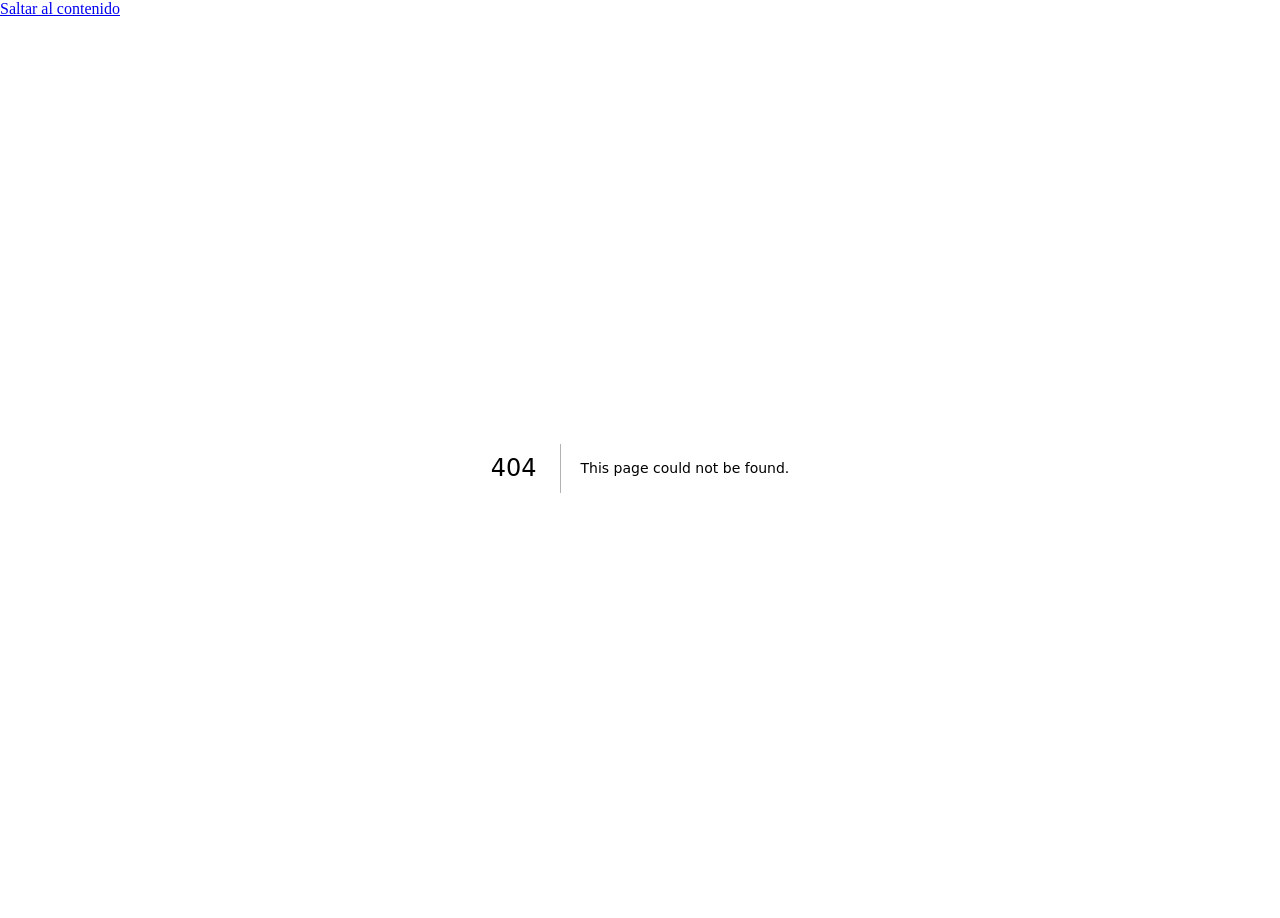
==== 404/index.html @ cd6335ca "Obrador e inicio con material real: vídeos del horno y de la repostería, galería y etapas con fotos " ====
<!DOCTYPE html><!--RLTp36VLK8dj7H8LKLNm_--><html lang="es-ES"><head><meta charSet="utf-8"/><meta name="viewport" content="width=device-width, initial-scale=1"/><link rel="stylesheet" href="/panaderia-el-progreso/_next/static/css/da377598137b04d6.css" data-precedence="next"/><link rel="preload" as="script" fetchPriority="low" href="/panaderia-el-progreso/_next/static/chunks/webpack-6c18ac178d51cbb5.js"/><script src="/panaderia-el-progreso/_next/static/chunks/4bd1b696-c023c6e3521b1417.js" async=""></script><script src="/panaderia-el-progreso/_next/static/chunks/255-3d67fc77722b07b4.js" async=""></script><script src="/panaderia-el-progreso/_next/static/chunks/main-app-a3cda71733722191.js" async=""></script><meta name="robots" content="noindex"/><title>404: This page could not be found.</title><meta name="theme-color" content="#291b14"/><title>Panadería El Progreso | Panadería artesanal en Logroño</title><meta name="description" content="Panadería en Logroño, en la Calle Madre de Dios 25. Pan recién horneado, rosquillas caseras, bollería y repostería. Abierto todos los días desde las 6:00."/><meta name="robots" content="index, follow"/><link rel="canonical" href="https://crsdigitalizacion.github.io/panaderia-el-progreso/"/><meta property="og:title" content="Panadería El Progreso | Panadería artesanal en Logroño"/><meta property="og:description" content="Panadería en Logroño, en la Calle Madre de Dios 25. Pan recién horneado, rosquillas caseras, bollería y repostería. Abierto todos los días desde las 6:00."/><meta property="og:url" content="https://crsdigitalizacion.github.io/panaderia-el-progreso/"/><meta property="og:site_name" content="Panadería El Progreso"/><meta property="og:locale" content="es_ES"/><meta property="og:image" content="https://crsdigitalizacion.github.io/panaderia-el-progreso/images/portada-fachada.webp"/><meta property="og:image:width" content="1920"/><meta property="og:image:height" content="1080"/><meta property="og:image:alt" content="Fachada de Panadería El Progreso en Logroño"/><meta property="og:type" content="website"/><meta name="twitter:card" content="summary_large_image"/><meta name="twitter:title" content="Panadería El Progreso | Panadería artesanal en Logroño"/><meta name="twitter:description" content="Panadería en Logroño, en la Calle Madre de Dios 25. Pan recién horneado, rosquillas caseras, bollería y repostería. Abierto todos los días desde las 6:00."/><meta name="twitter:image" content="https://crsdigitalizacion.github.io/panaderia-el-progreso/images/portada-fachada.webp"/><link rel="icon" href="/panaderia-el-progreso/favicon.svg"/><script>(function(){var m=location.hash.match(/^#\/(productos|obrador|contacto)?$/);if(m)location.replace("/panaderia-el-progreso/"+(m[1]?m[1]+"/":""));})();</script><script src="/panaderia-el-progreso/_next/static/chunks/polyfills-42372ed130431b0a.js" noModule=""></script></head><body><div hidden=""><!--$--><!--/$--></div><a href="#contenido" class="sr-only focus:not-sr-only focus:fixed focus:left-4 focus:top-4 focus:z-[100] focus:rounded-full focus:bg-marfil focus:px-4 focus:py-2 focus:text-espresso">Saltar al contenido</a><div style="font-family:system-ui,&quot;Segoe UI&quot;,Roboto,Helvetica,Arial,sans-serif,&quot;Apple Color Emoji&quot;,&quot;Segoe UI Emoji&quot;;height:100vh;text-align:center;display:flex;flex-direction:column;align-items:center;justify-content:center"><div><style>body{color:#000;background:#fff;margin:0}.next-error-h1{border-right:1px solid rgba(0,0,0,.3)}@media (prefers-color-scheme:dark){body{color:#fff;background:#000}.next-error-h1{border-right:1px solid rgba(255,255,255,.3)}}</style><h1 class="next-error-h1" style="display:inline-block;margin:0 20px 0 0;padding:0 23px 0 0;font-size:24px;font-weight:500;vertical-align:top;line-height:49px">404</h1><div style="display:inline-block"><h2 style="font-size:14px;font-weight:400;line-height:49px;margin:0">This page could not be found.</h2></div></div></div><!--$--><!--/$--><script type="application/ld+json">{"@context":"https://schema.org","@type":"Bakery","@id":"https://crsdigitalizacion.github.io/panaderia-el-progreso/#panaderia","name":"Panadería El Progreso","url":"https://crsdigitalizacion.github.io/panaderia-el-progreso/","image":["https://crsdigitalizacion.github.io/panaderia-el-progreso/images/fachada.webp","https://crsdigitalizacion.github.io/panaderia-el-progreso/images/vitrina.webp"],"telephone":"+34 941 25 11 29","servesCuisine":"Panadería y repostería","address":{"@type":"PostalAddress","streetAddress":"Calle Madre de Dios, 25","postalCode":"26004","addressLocality":"Logroño","addressRegion":"La Rioja","addressCountry":"ES"},"hasMap":"https://www.google.com/maps/dir/?api=1&destination=Panader%C3%ADa%20El%20Progreso%2C%20Calle%20Madre%20de%20Dios%2C%2025%2C%2026004%20Logro%C3%B1o","openingHoursSpecification":[{"@type":"OpeningHoursSpecification","dayOfWeek":["Monday","Tuesday","Wednesday","Thursday","Friday"],"opens":"06:00","closes":"14:30"},{"@type":"OpeningHoursSpecification","dayOfWeek":["Monday","Tuesday","Wednesday","Thursday","Friday"],"opens":"17:00","closes":"20:00"},{"@type":"OpeningHoursSpecification","dayOfWeek":["Saturday","Sunday"],"opens":"06:00","closes":"14:30"}]}</script><script src="/panaderia-el-progreso/_next/static/chunks/webpack-6c18ac178d51cbb5.js" id="_R_" async=""></script><script>(self.__next_f=self.__next_f||[]).push([0])</script><script>self.__next_f.push([1,"1:\"$Sreact.fragment\"\n3:I[9766,[],\"\"]\n4:I[8924,[],\"\"]\n5:I[4431,[],\"OutletBoundary\"]\n7:I[5278,[],\"AsyncMetadataOutlet\"]\n9:I[4431,[],\"ViewportBoundary\"]\nb:I[4431,[],\"MetadataBoundary\"]\nc:\"$Sreact.suspense\"\ne:I[7150,[],\"\"]\n:HL[\"/panaderia-el-progreso/_next/static/css/da377598137b04d6.css\",\"style\"]\n"])</script><script>self.__next_f.push([1,"0:{\"P\":null,\"b\":\"RLTp36VLK8dj7H8LKLNm-\",\"p\":\"/panaderia-el-progreso\",\"c\":[\"\",\"_not-found\",\"\"],\"i\":false,\"f\":[[[\"\",{\"children\":[\"/_not-found\",{\"children\":[\"__PAGE__\",{}]}]},\"$undefined\",\"$undefined\",true],[\"\",[\"$\",\"$1\",\"c\",{\"children\":[[[\"$\",\"link\",\"0\",{\"rel\":\"stylesheet\",\"href\":\"/panaderia-el-progreso/_next/static/css/da377598137b04d6.css\",\"precedence\":\"next\",\"crossOrigin\":\"$undefined\",\"nonce\":\"$undefined\"}]],\"$L2\"]}],{\"children\":[\"/_not-found\",[\"$\",\"$1\",\"c\",{\"children\":[null,[\"$\",\"$L3\",null,{\"parallelRouterKey\":\"children\",\"error\":\"$undefined\",\"errorStyles\":\"$undefined\",\"errorScripts\":\"$undefined\",\"template\":[\"$\",\"$L4\",null,{}],\"templateStyles\":\"$undefined\",\"templateScripts\":\"$undefined\",\"notFound\":\"$undefined\",\"forbidden\":\"$undefined\",\"unauthorized\":\"$undefined\"}]]}],{\"children\":[\"__PAGE__\",[\"$\",\"$1\",\"c\",{\"children\":[[[\"$\",\"title\",null,{\"children\":\"404: This page could not be found.\"}],[\"$\",\"div\",null,{\"style\":{\"fontFamily\":\"system-ui,\\\"Segoe UI\\\",Roboto,Helvetica,Arial,sans-serif,\\\"Apple Color Emoji\\\",\\\"Segoe UI Emoji\\\"\",\"height\":\"100vh\",\"textAlign\":\"center\",\"display\":\"flex\",\"flexDirection\":\"column\",\"alignItems\":\"center\",\"justifyContent\":\"center\"},\"children\":[\"$\",\"div\",null,{\"children\":[[\"$\",\"style\",null,{\"dangerouslySetInnerHTML\":{\"__html\":\"body{color:#000;background:#fff;margin:0}.next-error-h1{border-right:1px solid rgba(0,0,0,.3)}@media (prefers-color-scheme:dark){body{color:#fff;background:#000}.next-error-h1{border-right:1px solid rgba(255,255,255,.3)}}\"}}],[\"$\",\"h1\",null,{\"className\":\"next-error-h1\",\"style\":{\"display\":\"inline-block\",\"margin\":\"0 20px 0 0\",\"padding\":\"0 23px 0 0\",\"fontSize\":24,\"fontWeight\":500,\"verticalAlign\":\"top\",\"lineHeight\":\"49px\"},\"children\":404}],[\"$\",\"div\",null,{\"style\":{\"display\":\"inline-block\"},\"children\":[\"$\",\"h2\",null,{\"style\":{\"fontSize\":14,\"fontWeight\":400,\"lineHeight\":\"49px\",\"margin\":0},\"children\":\"This page could not be found.\"}]}]]}]}]],null,[\"$\",\"$L5\",null,{\"children\":[\"$L6\",[\"$\",\"$L7\",null,{\"promise\":\"$@8\"}]]}]]}],{},null,false]},null,false]},null,false],[\"$\",\"$1\",\"h\",{\"children\":[[\"$\",\"meta\",null,{\"name\":\"robots\",\"content\":\"noindex\"}],[[\"$\",\"$L9\",null,{\"children\":\"$La\"}],null],[\"$\",\"$Lb\",null,{\"children\":[\"$\",\"div\",null,{\"hidden\":true,\"children\":[\"$\",\"$c\",null,{\"fallback\":null,\"children\":\"$Ld\"}]}]}]]}],false]],\"m\":\"$undefined\",\"G\":[\"$e\",[]],\"s\":false,\"S\":true}\n"])</script><script>self.__next_f.push([1,"f:T4bc,"])</script><script>self.__next_f.push([1,"{\"@context\":\"https://schema.org\",\"@type\":\"Bakery\",\"@id\":\"https://crsdigitalizacion.github.io/panaderia-el-progreso/#panaderia\",\"name\":\"Panadería El Progreso\",\"url\":\"https://crsdigitalizacion.github.io/panaderia-el-progreso/\",\"image\":[\"https://crsdigitalizacion.github.io/panaderia-el-progreso/images/fachada.webp\",\"https://crsdigitalizacion.github.io/panaderia-el-progreso/images/vitrina.webp\"],\"telephone\":\"+34 941 25 11 29\",\"servesCuisine\":\"Panadería y repostería\",\"address\":{\"@type\":\"PostalAddress\",\"streetAddress\":\"Calle Madre de Dios, 25\",\"postalCode\":\"26004\",\"addressLocality\":\"Logroño\",\"addressRegion\":\"La Rioja\",\"addressCountry\":\"ES\"},\"hasMap\":\"https://www.google.com/maps/dir/?api=1\u0026destination=Panader%C3%ADa%20El%20Progreso%2C%20Calle%20Madre%20de%20Dios%2C%2025%2C%2026004%20Logro%C3%B1o\",\"openingHoursSpecification\":[{\"@type\":\"OpeningHoursSpecification\",\"dayOfWeek\":[\"Monday\",\"Tuesday\",\"Wednesday\",\"Thursday\",\"Friday\"],\"opens\":\"06:00\",\"closes\":\"14:30\"},{\"@type\":\"OpeningHoursSpecification\",\"dayOfWeek\":[\"Monday\",\"Tuesday\",\"Wednesday\",\"Thursday\",\"Friday\"],\"opens\":\"17:00\",\"closes\":\"20:00\"},{\"@type\":\"OpeningHoursSpecification\",\"dayOfWeek\":[\"Saturday\",\"Sunday\"],\"opens\":\"06:00\",\"closes\":\"14:30\"}]}"])</script><script>self.__next_f.push([1,"2:[\"$\",\"html\",null,{\"lang\":\"es-ES\",\"children\":[[\"$\",\"head\",null,{\"children\":[\"$\",\"script\",null,{\"dangerouslySetInnerHTML\":{\"__html\":\"(function(){var m=location.hash.match(/^#\\\\/(productos|obrador|contacto)?$/);if(m)location.replace(\\\"/panaderia-el-progreso/\\\"+(m[1]?m[1]+\\\"/\\\":\\\"\\\"));})();\"}}]}],[\"$\",\"body\",null,{\"children\":[[\"$\",\"a\",null,{\"href\":\"#contenido\",\"className\":\"sr-only focus:not-sr-only focus:fixed focus:left-4 focus:top-4 focus:z-[100] focus:rounded-full focus:bg-marfil focus:px-4 focus:py-2 focus:text-espresso\",\"children\":\"Saltar al contenido\"}],[\"$\",\"$L3\",null,{\"parallelRouterKey\":\"children\",\"error\":\"$undefined\",\"errorStyles\":\"$undefined\",\"errorScripts\":\"$undefined\",\"template\":[\"$\",\"$L4\",null,{}],\"templateStyles\":\"$undefined\",\"templateScripts\":\"$undefined\",\"notFound\":\"$undefined\",\"forbidden\":\"$undefined\",\"unauthorized\":\"$undefined\"}],[\"$\",\"script\",null,{\"type\":\"application/ld+json\",\"dangerouslySetInnerHTML\":{\"__html\":\"$f\"}}]]}]]}]\n"])</script><script>self.__next_f.push([1,"a:[[\"$\",\"meta\",\"0\",{\"charSet\":\"utf-8\"}],[\"$\",\"meta\",\"1\",{\"name\":\"viewport\",\"content\":\"width=device-width, initial-scale=1\"}],[\"$\",\"meta\",\"2\",{\"name\":\"theme-color\",\"content\":\"#291b14\"}]]\n6:null\n"])</script><script>self.__next_f.push([1,"10:I[622,[],\"IconMark\"]\n"])</script><script>self.__next_f.push([1,"8:{\"metadata\":[[\"$\",\"title\",\"0\",{\"children\":\"Panadería El Progreso | Panadería artesanal en Logroño\"}],[\"$\",\"meta\",\"1\",{\"name\":\"description\",\"content\":\"Panadería en Logroño, en la Calle Madre de Dios 25. Pan recién horneado, rosquillas caseras, bollería y repostería. Abierto todos los días desde las 6:00.\"}],[\"$\",\"meta\",\"2\",{\"name\":\"robots\",\"content\":\"index, follow\"}],[\"$\",\"link\",\"3\",{\"rel\":\"canonical\",\"href\":\"https://crsdigitalizacion.github.io/panaderia-el-progreso/\"}],[\"$\",\"meta\",\"4\",{\"property\":\"og:title\",\"content\":\"Panadería El Progreso | Panadería artesanal en Logroño\"}],[\"$\",\"meta\",\"5\",{\"property\":\"og:description\",\"content\":\"Panadería en Logroño, en la Calle Madre de Dios 25. Pan recién horneado, rosquillas caseras, bollería y repostería. Abierto todos los días desde las 6:00.\"}],[\"$\",\"meta\",\"6\",{\"property\":\"og:url\",\"content\":\"https://crsdigitalizacion.github.io/panaderia-el-progreso/\"}],[\"$\",\"meta\",\"7\",{\"property\":\"og:site_name\",\"content\":\"Panadería El Progreso\"}],[\"$\",\"meta\",\"8\",{\"property\":\"og:locale\",\"content\":\"es_ES\"}],[\"$\",\"meta\",\"9\",{\"property\":\"og:image\",\"content\":\"https://crsdigitalizacion.github.io/panaderia-el-progreso/images/portada-fachada.webp\"}],[\"$\",\"meta\",\"10\",{\"property\":\"og:image:width\",\"content\":\"1920\"}],[\"$\",\"meta\",\"11\",{\"property\":\"og:image:height\",\"content\":\"1080\"}],[\"$\",\"meta\",\"12\",{\"property\":\"og:image:alt\",\"content\":\"Fachada de Panadería El Progreso en Logroño\"}],[\"$\",\"meta\",\"13\",{\"property\":\"og:type\",\"content\":\"website\"}],[\"$\",\"meta\",\"14\",{\"name\":\"twitter:card\",\"content\":\"summary_large_image\"}],[\"$\",\"meta\",\"15\",{\"name\":\"twitter:title\",\"content\":\"Panadería El Progreso | Panadería artesanal en Logroño\"}],[\"$\",\"meta\",\"16\",{\"name\":\"twitter:description\",\"content\":\"Panadería en Logroño, en la Calle Madre de Dios 25. Pan recién horneado, rosquillas caseras, bollería y repostería. Abierto todos los días desde las 6:00.\"}],[\"$\",\"meta\",\"17\",{\"name\":\"twitter:image\",\"content\":\"https://crsdigitalizacion.github.io/panaderia-el-progreso/images/portada-fachada.webp\"}],[\"$\",\"link\",\"18\",{\"rel\":\"icon\",\"href\":\"/panaderia-el-progreso/favicon.svg\"}],[\"$\",\"$L10\",\"19\",{}]],\"error\":null,\"digest\":\"$undefined\"}\n"])</script><script>self.__next_f.push([1,"d:\"$8:metadata\"\n"])</script></body></html>
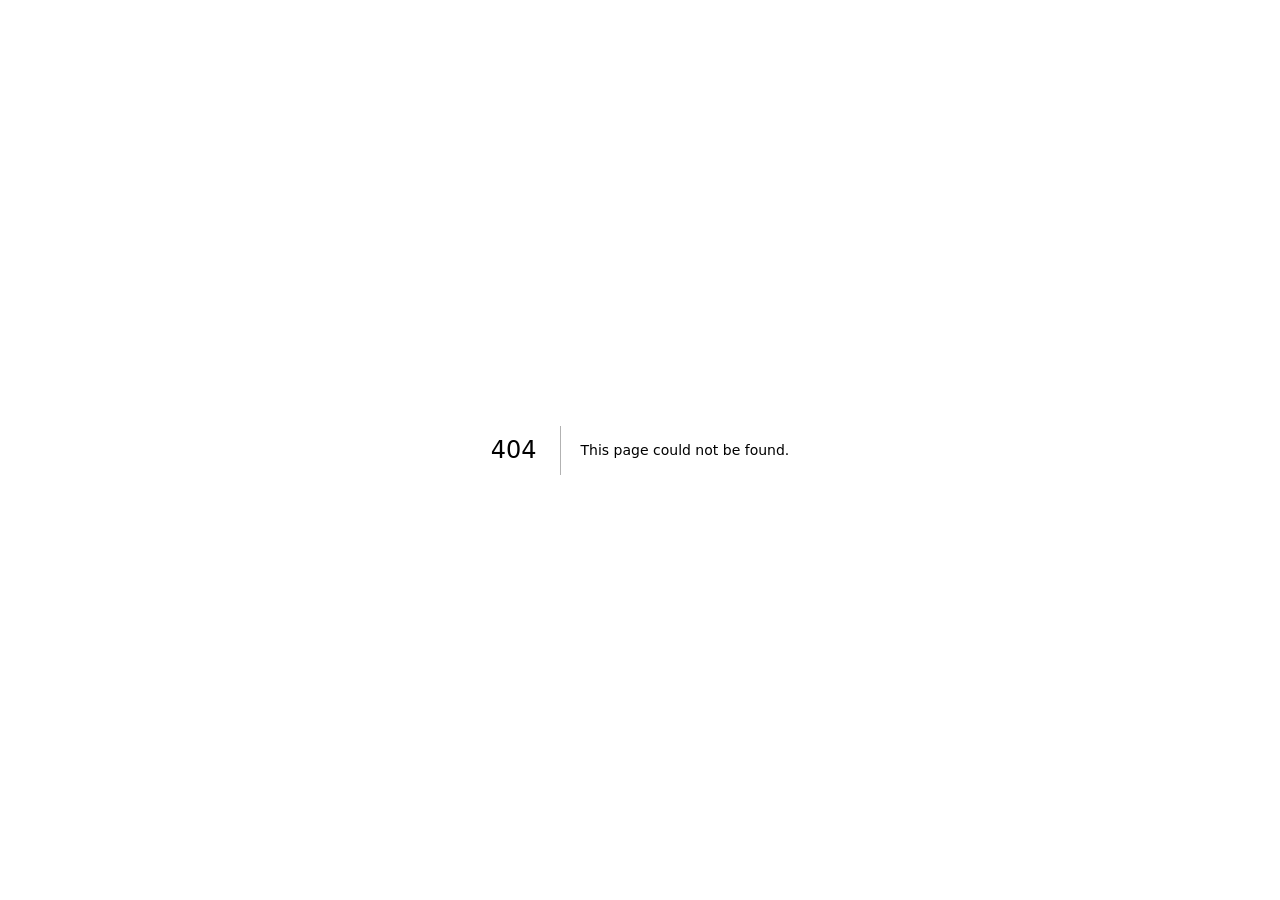
==== commit f5d7ee0d: "Adapta la web al dominio panaderiaelprogreso.es (quita la ruta /panaderia-el-progreso) Co-Authored-B" ====
--- a/404/index.html
+++ b/404/index.html
@@ -1 +1 @@
-<!DOCTYPE html><!--RLTp36VLK8dj7H8LKLNm_--><html lang="es-ES"><head><meta charSet="utf-8"/><meta name="viewport" content="width=device-width, initial-scale=1"/><link rel="stylesheet" href="/panaderia-el-progreso/_next/static/css/da377598137b04d6.css" data-precedence="next"/><link rel="preload" as="script" fetchPriority="low" href="/panaderia-el-progreso/_next/static/chunks/webpack-6c18ac178d51cbb5.js"/><script src="/panaderia-el-progreso/_next/static/chunks/4bd1b696-c023c6e3521b1417.js" async=""></script><script src="/panaderia-el-progreso/_next/static/chunks/255-3d67fc77722b07b4.js" async=""></script><script src="/panaderia-el-progreso/_next/static/chunks/main-app-a3cda71733722191.js" async=""></script><meta name="robots" content="noindex"/><title>404: This page could not be found.</title><meta name="theme-color" content="#291b14"/><title>Panadería El Progreso | Panadería artesanal en Logroño</title><meta name="description" content="Panadería en Logroño, en la Calle Madre de Dios 25. Pan recién horneado, rosquillas caseras, bollería y repostería. Abierto todos los días desde las 6:00."/><meta name="robots" content="index, follow"/><link rel="canonical" href="https://crsdigitalizacion.github.io/panaderia-el-progreso/"/><meta property="og:title" content="Panadería El Progreso | Panadería artesanal en Logroño"/><meta property="og:description" content="Panadería en Logroño, en la Calle Madre de Dios 25. Pan recién horneado, rosquillas caseras, bollería y repostería. Abierto todos los días desde las 6:00."/><meta property="og:url" content="https://crsdigitalizacion.github.io/panaderia-el-progreso/"/><meta property="og:site_name" content="Panadería El Progreso"/><meta property="og:locale" content="es_ES"/><meta property="og:image" content="https://crsdigitalizacion.github.io/panaderia-el-progreso/images/portada-fachada.webp"/><meta property="og:image:width" content="1920"/><meta property="og:image:height" content="1080"/><meta property="og:image:alt" content="Fachada de Panadería El Progreso en Logroño"/><meta property="og:type" content="website"/><meta name="twitter:card" content="summary_large_image"/><meta name="twitter:title" content="Panadería El Progreso | Panadería artesanal en Logroño"/><meta name="twitter:description" content="Panadería en Logroño, en la Calle Madre de Dios 25. Pan recién horneado, rosquillas caseras, bollería y repostería. Abierto todos los días desde las 6:00."/><meta name="twitter:image" content="https://crsdigitalizacion.github.io/panaderia-el-progreso/images/portada-fachada.webp"/><link rel="icon" href="/panaderia-el-progreso/favicon.svg"/><script>(function(){var m=location.hash.match(/^#\/(productos|obrador|contacto)?$/);if(m)location.replace("/panaderia-el-progreso/"+(m[1]?m[1]+"/":""));})();</script><script src="/panaderia-el-progreso/_next/static/chunks/polyfills-42372ed130431b0a.js" noModule=""></script></head><body><div hidden=""><!--$--><!--/$--></div><a href="#contenido" class="sr-only focus:not-sr-only focus:fixed focus:left-4 focus:top-4 focus:z-[100] focus:rounded-full focus:bg-marfil focus:px-4 focus:py-2 focus:text-espresso">Saltar al contenido</a><div style="font-family:system-ui,&quot;Segoe UI&quot;,Roboto,Helvetica,Arial,sans-serif,&quot;Apple Color Emoji&quot;,&quot;Segoe UI Emoji&quot;;height:100vh;text-align:center;display:flex;flex-direction:column;align-items:center;justify-content:center"><div><style>body{color:#000;background:#fff;margin:0}.next-error-h1{border-right:1px solid rgba(0,0,0,.3)}@media (prefers-color-scheme:dark){body{color:#fff;background:#000}.next-error-h1{border-right:1px solid rgba(255,255,255,.3)}}</style><h1 class="next-error-h1" style="display:inline-block;margin:0 20px 0 0;padding:0 23px 0 0;font-size:24px;font-weight:500;vertical-align:top;line-height:49px">404</h1><div style="display:inline-block"><h2 style="font-size:14px;font-weight:400;line-height:49px;margin:0">This page could not be found.</h2></div></div></div><!--$--><!--/$--><script type="application/ld+json">{"@context":"https://schema.org","@type":"Bakery","@id":"https://crsdigitalizacion.github.io/panaderia-el-progreso/#panaderia","name":"Panadería El Progreso","url":"https://crsdigitalizacion.github.io/panaderia-el-progreso/","image":["https://crsdigitalizacion.github.io/panaderia-el-progreso/images/fachada.webp","https://crsdigitalizacion.github.io/panaderia-el-progreso/images/vitrina.webp"],"telephone":"+34 941 25 11 29","servesCuisine":"Panadería y repostería","address":{"@type":"PostalAddress","streetAddress":"Calle Madre de Dios, 25","postalCode":"26004","addressLocality":"Logroño","addressRegion":"La Rioja","addressCountry":"ES"},"hasMap":"https://www.google.com/maps/dir/?api=1&destination=Panader%C3%ADa%20El%20Progreso%2C%20Calle%20Madre%20de%20Dios%2C%2025%2C%2026004%20Logro%C3%B1o","openingHoursSpecification":[{"@type":"OpeningHoursSpecification","dayOfWeek":["Monday","Tuesday","Wednesday","Thursday","Friday"],"opens":"06:00","closes":"14:30"},{"@type":"OpeningHoursSpecification","dayOfWeek":["Monday","Tuesday","Wednesday","Thursday","Friday"],"opens":"17:00","closes":"20:00"},{"@type":"OpeningHoursSpecification","dayOfWeek":["Saturday","Sunday"],"opens":"06:00","closes":"14:30"}]}</script><script src="/panaderia-el-progreso/_next/static/chunks/webpack-6c18ac178d51cbb5.js" id="_R_" async=""></script><script>(self.__next_f=self.__next_f||[]).push([0])</script><script>self.__next_f.push([1,"1:\"$Sreact.fragment\"\n3:I[9766,[],\"\"]\n4:I[8924,[],\"\"]\n5:I[4431,[],\"OutletBoundary\"]\n7:I[5278,[],\"AsyncMetadataOutlet\"]\n9:I[4431,[],\"ViewportBoundary\"]\nb:I[4431,[],\"MetadataBoundary\"]\nc:\"$Sreact.suspense\"\ne:I[7150,[],\"\"]\n:HL[\"/panaderia-el-progreso/_next/static/css/da377598137b04d6.css\",\"style\"]\n"])</script><script>self.__next_f.push([1,"0:{\"P\":null,\"b\":\"RLTp36VLK8dj7H8LKLNm-\",\"p\":\"/panaderia-el-progreso\",\"c\":[\"\",\"_not-found\",\"\"],\"i\":false,\"f\":[[[\"\",{\"children\":[\"/_not-found\",{\"children\":[\"__PAGE__\",{}]}]},\"$undefined\",\"$undefined\",true],[\"\",[\"$\",\"$1\",\"c\",{\"children\":[[[\"$\",\"link\",\"0\",{\"rel\":\"stylesheet\",\"href\":\"/panaderia-el-progreso/_next/static/css/da377598137b04d6.css\",\"precedence\":\"next\",\"crossOrigin\":\"$undefined\",\"nonce\":\"$undefined\"}]],\"$L2\"]}],{\"children\":[\"/_not-found\",[\"$\",\"$1\",\"c\",{\"children\":[null,[\"$\",\"$L3\",null,{\"parallelRouterKey\":\"children\",\"error\":\"$undefined\",\"errorStyles\":\"$undefined\",\"errorScripts\":\"$undefined\",\"template\":[\"$\",\"$L4\",null,{}],\"templateStyles\":\"$undefined\",\"templateScripts\":\"$undefined\",\"notFound\":\"$undefined\",\"forbidden\":\"$undefined\",\"unauthorized\":\"$undefined\"}]]}],{\"children\":[\"__PAGE__\",[\"$\",\"$1\",\"c\",{\"children\":[[[\"$\",\"title\",null,{\"children\":\"404: This page could not be found.\"}],[\"$\",\"div\",null,{\"style\":{\"fontFamily\":\"system-ui,\\\"Segoe UI\\\",Roboto,Helvetica,Arial,sans-serif,\\\"Apple Color Emoji\\\",\\\"Segoe UI Emoji\\\"\",\"height\":\"100vh\",\"textAlign\":\"center\",\"display\":\"flex\",\"flexDirection\":\"column\",\"alignItems\":\"center\",\"justifyContent\":\"center\"},\"children\":[\"$\",\"div\",null,{\"children\":[[\"$\",\"style\",null,{\"dangerouslySetInnerHTML\":{\"__html\":\"body{color:#000;background:#fff;margin:0}.next-error-h1{border-right:1px solid rgba(0,0,0,.3)}@media (prefers-color-scheme:dark){body{color:#fff;background:#000}.next-error-h1{border-right:1px solid rgba(255,255,255,.3)}}\"}}],[\"$\",\"h1\",null,{\"className\":\"next-error-h1\",\"style\":{\"display\":\"inline-block\",\"margin\":\"0 20px 0 0\",\"padding\":\"0 23px 0 0\",\"fontSize\":24,\"fontWeight\":500,\"verticalAlign\":\"top\",\"lineHeight\":\"49px\"},\"children\":404}],[\"$\",\"div\",null,{\"style\":{\"display\":\"inline-block\"},\"children\":[\"$\",\"h2\",null,{\"style\":{\"fontSize\":14,\"fontWeight\":400,\"lineHeight\":\"49px\",\"margin\":0},\"children\":\"This page could not be found.\"}]}]]}]}]],null,[\"$\",\"$L5\",null,{\"children\":[\"$L6\",[\"$\",\"$L7\",null,{\"promise\":\"$@8\"}]]}]]}],{},null,false]},null,false]},null,false],[\"$\",\"$1\",\"h\",{\"children\":[[\"$\",\"meta\",null,{\"name\":\"robots\",\"content\":\"noindex\"}],[[\"$\",\"$L9\",null,{\"children\":\"$La\"}],null],[\"$\",\"$Lb\",null,{\"children\":[\"$\",\"div\",null,{\"hidden\":true,\"children\":[\"$\",\"$c\",null,{\"fallback\":null,\"children\":\"$Ld\"}]}]}]]}],false]],\"m\":\"$undefined\",\"G\":[\"$e\",[]],\"s\":false,\"S\":true}\n"])</script><script>self.__next_f.push([1,"f:T4bc,"])</script><script>self.__next_f.push([1,"{\"@context\":\"https://schema.org\",\"@type\":\"Bakery\",\"@id\":\"https://crsdigitalizacion.github.io/panaderia-el-progreso/#panaderia\",\"name\":\"Panadería El Progreso\",\"url\":\"https://crsdigitalizacion.github.io/panaderia-el-progreso/\",\"image\":[\"https://crsdigitalizacion.github.io/panaderia-el-progreso/images/fachada.webp\",\"https://crsdigitalizacion.github.io/panaderia-el-progreso/images/vitrina.webp\"],\"telephone\":\"+34 941 25 11 29\",\"servesCuisine\":\"Panadería y repostería\",\"address\":{\"@type\":\"PostalAddress\",\"streetAddress\":\"Calle Madre de Dios, 25\",\"postalCode\":\"26004\",\"addressLocality\":\"Logroño\",\"addressRegion\":\"La Rioja\",\"addressCountry\":\"ES\"},\"hasMap\":\"https://www.google.com/maps/dir/?api=1\u0026destination=Panader%C3%ADa%20El%20Progreso%2C%20Calle%20Madre%20de%20Dios%2C%2025%2C%2026004%20Logro%C3%B1o\",\"openingHoursSpecification\":[{\"@type\":\"OpeningHoursSpecification\",\"dayOfWeek\":[\"Monday\",\"Tuesday\",\"Wednesday\",\"Thursday\",\"Friday\"],\"opens\":\"06:00\",\"closes\":\"14:30\"},{\"@type\":\"OpeningHoursSpecification\",\"dayOfWeek\":[\"Monday\",\"Tuesday\",\"Wednesday\",\"Thursday\",\"Friday\"],\"opens\":\"17:00\",\"closes\":\"20:00\"},{\"@type\":\"OpeningHoursSpecification\",\"dayOfWeek\":[\"Saturday\",\"Sunday\"],\"opens\":\"06:00\",\"closes\":\"14:30\"}]}"])</script><script>self.__next_f.push([1,"2:[\"$\",\"html\",null,{\"lang\":\"es-ES\",\"children\":[[\"$\",\"head\",null,{\"children\":[\"$\",\"script\",null,{\"dangerouslySetInnerHTML\":{\"__html\":\"(function(){var m=location.hash.match(/^#\\\\/(productos|obrador|contacto)?$/);if(m)location.replace(\\\"/panaderia-el-progreso/\\\"+(m[1]?m[1]+\\\"/\\\":\\\"\\\"));})();\"}}]}],[\"$\",\"body\",null,{\"children\":[[\"$\",\"a\",null,{\"href\":\"#contenido\",\"className\":\"sr-only focus:not-sr-only focus:fixed focus:left-4 focus:top-4 focus:z-[100] focus:rounded-full focus:bg-marfil focus:px-4 focus:py-2 focus:text-espresso\",\"children\":\"Saltar al contenido\"}],[\"$\",\"$L3\",null,{\"parallelRouterKey\":\"children\",\"error\":\"$undefined\",\"errorStyles\":\"$undefined\",\"errorScripts\":\"$undefined\",\"template\":[\"$\",\"$L4\",null,{}],\"templateStyles\":\"$undefined\",\"templateScripts\":\"$undefined\",\"notFound\":\"$undefined\",\"forbidden\":\"$undefined\",\"unauthorized\":\"$undefined\"}],[\"$\",\"script\",null,{\"type\":\"application/ld+json\",\"dangerouslySetInnerHTML\":{\"__html\":\"$f\"}}]]}]]}]\n"])</script><script>self.__next_f.push([1,"a:[[\"$\",\"meta\",\"0\",{\"charSet\":\"utf-8\"}],[\"$\",\"meta\",\"1\",{\"name\":\"viewport\",\"content\":\"width=device-width, initial-scale=1\"}],[\"$\",\"meta\",\"2\",{\"name\":\"theme-color\",\"content\":\"#291b14\"}]]\n6:null\n"])</script><script>self.__next_f.push([1,"10:I[622,[],\"IconMark\"]\n"])</script><script>self.__next_f.push([1,"8:{\"metadata\":[[\"$\",\"title\",\"0\",{\"children\":\"Panadería El Progreso | Panadería artesanal en Logroño\"}],[\"$\",\"meta\",\"1\",{\"name\":\"description\",\"content\":\"Panadería en Logroño, en la Calle Madre de Dios 25. Pan recién horneado, rosquillas caseras, bollería y repostería. Abierto todos los días desde las 6:00.\"}],[\"$\",\"meta\",\"2\",{\"name\":\"robots\",\"content\":\"index, follow\"}],[\"$\",\"link\",\"3\",{\"rel\":\"canonical\",\"href\":\"https://crsdigitalizacion.github.io/panaderia-el-progreso/\"}],[\"$\",\"meta\",\"4\",{\"property\":\"og:title\",\"content\":\"Panadería El Progreso | Panadería artesanal en Logroño\"}],[\"$\",\"meta\",\"5\",{\"property\":\"og:description\",\"content\":\"Panadería en Logroño, en la Calle Madre de Dios 25. Pan recién horneado, rosquillas caseras, bollería y repostería. Abierto todos los días desde las 6:00.\"}],[\"$\",\"meta\",\"6\",{\"property\":\"og:url\",\"content\":\"https://crsdigitalizacion.github.io/panaderia-el-progreso/\"}],[\"$\",\"meta\",\"7\",{\"property\":\"og:site_name\",\"content\":\"Panadería El Progreso\"}],[\"$\",\"meta\",\"8\",{\"property\":\"og:locale\",\"content\":\"es_ES\"}],[\"$\",\"meta\",\"9\",{\"property\":\"og:image\",\"content\":\"https://crsdigitalizacion.github.io/panaderia-el-progreso/images/portada-fachada.webp\"}],[\"$\",\"meta\",\"10\",{\"property\":\"og:image:width\",\"content\":\"1920\"}],[\"$\",\"meta\",\"11\",{\"property\":\"og:image:height\",\"content\":\"1080\"}],[\"$\",\"meta\",\"12\",{\"property\":\"og:image:alt\",\"content\":\"Fachada de Panadería El Progreso en Logroño\"}],[\"$\",\"meta\",\"13\",{\"property\":\"og:type\",\"content\":\"website\"}],[\"$\",\"meta\",\"14\",{\"name\":\"twitter:card\",\"content\":\"summary_large_image\"}],[\"$\",\"meta\",\"15\",{\"name\":\"twitter:title\",\"content\":\"Panadería El Progreso | Panadería artesanal en Logroño\"}],[\"$\",\"meta\",\"16\",{\"name\":\"twitter:description\",\"content\":\"Panadería en Logroño, en la Calle Madre de Dios 25. Pan recién horneado, rosquillas caseras, bollería y repostería. Abierto todos los días desde las 6:00.\"}],[\"$\",\"meta\",\"17\",{\"name\":\"twitter:image\",\"content\":\"https://crsdigitalizacion.github.io/panaderia-el-progreso/images/portada-fachada.webp\"}],[\"$\",\"link\",\"18\",{\"rel\":\"icon\",\"href\":\"/panaderia-el-progreso/favicon.svg\"}],[\"$\",\"$L10\",\"19\",{}]],\"error\":null,\"digest\":\"$undefined\"}\n"])</script><script>self.__next_f.push([1,"d:\"$8:metadata\"\n"])</script></body></html>+<!DOCTYPE html><!--Wdes7sPEu471XFNo31rLo--><html lang="es-ES"><head><meta charSet="utf-8"/><meta name="viewport" content="width=device-width, initial-scale=1"/><link rel="stylesheet" href="/_next/static/css/2808407fb7f17648.css" data-precedence="next"/><link rel="preload" as="script" fetchPriority="low" href="/_next/static/chunks/webpack-6c18ac178d51cbb5.js"/><script src="/_next/static/chunks/4bd1b696-c023c6e3521b1417.js" async=""></script><script src="/_next/static/chunks/255-3d67fc77722b07b4.js" async=""></script><script src="/_next/static/chunks/main-app-a3cda71733722191.js" async=""></script><meta name="robots" content="noindex"/><title>404: This page could not be found.</title><meta name="theme-color" content="#291b14"/><title>Panadería El Progreso | Panadería artesanal en Logroño</title><meta name="description" content="Panadería en Logroño, en la Calle Madre de Dios 25. Pan recién horneado, bollería, donuts y repostería. Abierto todos los días desde las 6:00."/><meta name="robots" content="index, follow"/><link rel="canonical" href="https://panaderiaelprogreso.es/"/><meta property="og:title" content="Panadería El Progreso | Panadería artesanal en Logroño"/><meta property="og:description" content="Panadería en Logroño, en la Calle Madre de Dios 25. Pan recién horneado, bollería, donuts y repostería. Abierto todos los días desde las 6:00."/><meta property="og:url" content="https://panaderiaelprogreso.es/"/><meta property="og:site_name" content="Panadería El Progreso"/><meta property="og:locale" content="es_ES"/><meta property="og:image" content="https://panaderiaelprogreso.es/images/portada-fachada.webp"/><meta property="og:image:width" content="1920"/><meta property="og:image:height" content="1080"/><meta property="og:image:alt" content="Fachada de Panadería El Progreso en Logroño"/><meta property="og:type" content="website"/><meta name="twitter:card" content="summary_large_image"/><meta name="twitter:title" content="Panadería El Progreso | Panadería artesanal en Logroño"/><meta name="twitter:description" content="Panadería en Logroño, en la Calle Madre de Dios 25. Pan recién horneado, bollería, donuts y repostería. Abierto todos los días desde las 6:00."/><meta name="twitter:image" content="https://panaderiaelprogreso.es/images/portada-fachada.webp"/><link rel="icon" href="/favicon.svg"/><script>(function(){var m=location.hash.match(/^#\/(productos|obrador|contacto)?$/);if(m)location.replace("/"+(m[1]?m[1]+"/":""));})();</script><script src="/_next/static/chunks/polyfills-42372ed130431b0a.js" noModule=""></script></head><body><div hidden=""><!--$--><!--/$--></div><a href="#contenido" class="sr-only focus:not-sr-only focus:fixed focus:left-4 focus:top-4 focus:z-[100] focus:rounded-full focus:bg-marfil focus:px-4 focus:py-2 focus:text-espresso">Saltar al contenido</a><div style="font-family:system-ui,&quot;Segoe UI&quot;,Roboto,Helvetica,Arial,sans-serif,&quot;Apple Color Emoji&quot;,&quot;Segoe UI Emoji&quot;;height:100vh;text-align:center;display:flex;flex-direction:column;align-items:center;justify-content:center"><div><style>body{color:#000;background:#fff;margin:0}.next-error-h1{border-right:1px solid rgba(0,0,0,.3)}@media (prefers-color-scheme:dark){body{color:#fff;background:#000}.next-error-h1{border-right:1px solid rgba(255,255,255,.3)}}</style><h1 class="next-error-h1" style="display:inline-block;margin:0 20px 0 0;padding:0 23px 0 0;font-size:24px;font-weight:500;vertical-align:top;line-height:49px">404</h1><div style="display:inline-block"><h2 style="font-size:14px;font-weight:400;line-height:49px;margin:0">This page could not be found.</h2></div></div></div><!--$--><!--/$--><script type="application/ld+json">{"@context":"https://schema.org","@type":"Bakery","@id":"https://panaderiaelprogreso.es/#panaderia","name":"Panadería El Progreso","url":"https://panaderiaelprogreso.es/","image":["https://panaderiaelprogreso.es/images/fachada.webp","https://panaderiaelprogreso.es/images/vitrina.webp"],"telephone":"+34 941 25 11 29","servesCuisine":"Panadería y repostería","address":{"@type":"PostalAddress","streetAddress":"Calle Madre de Dios, 25","postalCode":"26004","addressLocality":"Logroño","addressRegion":"La Rioja","addressCountry":"ES"},"hasMap":"https://www.google.com/maps/dir/?api=1&destination=Panader%C3%ADa%20El%20Progreso%2C%20Calle%20Madre%20de%20Dios%2C%2025%2C%2026004%20Logro%C3%B1o","openingHoursSpecification":[{"@type":"OpeningHoursSpecification","dayOfWeek":["Monday","Tuesday","Wednesday","Thursday","Friday"],"opens":"06:00","closes":"14:30"},{"@type":"OpeningHoursSpecification","dayOfWeek":["Monday","Tuesday","Wednesday","Thursday","Friday"],"opens":"17:00","closes":"20:00"},{"@type":"OpeningHoursSpecification","dayOfWeek":["Saturday","Sunday"],"opens":"06:00","closes":"14:30"}]}</script><script src="/_next/static/chunks/webpack-6c18ac178d51cbb5.js" id="_R_" async=""></script><script>(self.__next_f=self.__next_f||[]).push([0])</script><script>self.__next_f.push([1,"1:\"$Sreact.fragment\"\n3:I[9766,[],\"\"]\n4:I[8924,[],\"\"]\n5:I[4431,[],\"OutletBoundary\"]\n7:I[5278,[],\"AsyncMetadataOutlet\"]\n9:I[4431,[],\"ViewportBoundary\"]\nb:I[4431,[],\"MetadataBoundary\"]\nc:\"$Sreact.suspense\"\ne:I[7150,[],\"\"]\n:HL[\"/_next/static/css/2808407fb7f17648.css\",\"style\"]\n0:{\"P\":null,\"b\":\"Wdes7sPEu471XFNo31rLo\",\"p\":\"\",\"c\":[\"\",\"_not-found\",\"\"],\"i\":false,\"f\":[[[\"\",{\"children\":[\"/_not-found\",{\"children\":[\"__PAGE__\",{}]}]},\"$undefined\",\"$undefined\",true],[\"\",[\"$\",\"$1\",\"c\",{\"children\":[[[\"$\",\"link\",\"0\",{\"rel\":\"stylesheet\",\"href\":\"/_next/static/css/2808407fb7f17648.css\",\"precedence\":\"next\",\"crossOrigin\":\"$undefined\",\"nonce\":\"$undefined\"}]],\"$L2\"]}],{\"children\":[\"/_not-found\",[\"$\",\"$1\",\"c\",{\"children\":[null,[\"$\",\"$L3\",null,{\"parallelRouterKey\":\"children\",\"error\":\"$undefined\",\"errorStyles\":\"$undefined\",\"errorScripts\":\"$undefined\",\"template\":[\"$\",\"$L4\",null,{}],\"templateStyles\":\"$undefined\",\"templateScripts\":\"$undefined\",\"notFound\":\"$undefined\",\"forbidden\":\"$undefined\",\"unauthorized\":\"$undefined\"}]]}],{\"children\":[\"__PAGE__\",[\"$\",\"$1\",\"c\",{\"children\":[[[\"$\",\"title\",null,{\"children\":\"404: This page could not be found.\"}],[\"$\",\"div\",null,{\"style\":{\"fontFamily\":\"system-ui,\\\"Segoe UI\\\",Roboto,Helvetica,Arial,sans-serif,\\\"Apple Color Emoji\\\",\\\"Segoe UI Emoji\\\"\",\"height\":\"100vh\",\"textAlign\":\"center\",\"display\":\"flex\",\"flexDirection\":\"column\",\"alignItems\":\"center\",\"justifyContent\":\"center\"},\"children\":[\"$\",\"div\",null,{\"children\":[[\"$\",\"style\",null,{\"dangerouslySetInnerHTML\":{\"__html\":\"body{color:#000;background:#fff;margin:0}.next-error-h1{border-right:1px solid rgba(0,0,0,.3)}@media (prefers-color-scheme:dark){body{color:#fff;background:#000}.next-error-h1{border-right:1px solid rgba(255,255,255,.3)}}\"}}],[\"$\",\"h1\",null,{\"className\":\"next-error-h1\",\"style\":{\"display\":\"inline-block\",\"margin\":\"0 20px 0 0\",\"padding\":\"0 23px 0 0\",\"fontSize\":24,\"fontWeight\":500,\"verticalAlign\":\"top\",\"lineHeight\":\"49px\"},\"children\":404}],[\"$\",\"div\",null,{\"style\":{\"display\":\"inline-block\"},\"children\":[\"$\",\"h2\",null,{\"style\":{\"fontSize\":14,\"fontWeight\":400,\"lineHeight\":\"49px\",\"margin\":0},\"children\":\"This page could not be found.\"}]}]]}]}]],null,[\"$\",\"$L5\",null,{\"children\":[\"$L6\",[\"$\",\"$L7\",null,{\"promise\":\"$@8\"}]]}]]}],{},null,false]},null,false]},null,false],[\"$\",\"$1\",\"h\",{\"children\":[[\"$\",\"meta\",null,{\"name\":\"robots\",\"content\":\"noindex\"}],[[\"$\",\"$L9\",null,{\"children\":\"$La\"}],null],[\"$\",\"$Lb\",null,{\"children\":[\"$\",\"div\",null,{\"hidden\":true,\"children\":[\"$\",\"$c\",null,{\"fallback\":null,\"children\":\"$Ld\"}]}]}]]}],false]],\"m\":\"$undefined\",\"G\":[\"$e\",[]],\"s\":false,\"S\":true}\nf:T450,{\"@context\":\"https://schema.org\",\"@type\":\"Bakery\",\"@id\":\"https://panaderiaelprogreso.es/#panaderia\",\"name\":\"Panadería El Progreso\",\"url\":\"https://panaderiaelprogreso.es/\",\"image\":[\"https://panaderiaelprogreso.es/images/fachada.webp\",\"https://panaderiaelprogreso.es/images/vitrina.webp\"],\"telephone\":\"+34 941 25 11 29\",\"servesCuisine\":\"Panadería y repostería\",\"address\":{\"@type\":\"PostalAddress\",\"streetAddress\":\"Calle Madre de Dios, 25\",\"postalCode\":\"26004\",\"addressLocality\":\"Logroño\",\"addressRegion\":\"La Rioja\",\"addressCountry\":\"ES\"},\"hasMap\":\"https://www.google.com/maps/dir/?api=1&destination=Panader%C3%ADa%20El%20Progreso%2C%20Calle%20Madre%20de%20Dios%2C%2025%2C%2026004%20Logro%C3%B1o\",\"openingHoursSpecification\":[{\"@type\":\"OpeningHoursSpecification\",\"dayOfWeek\":[\"Monday\",\"Tuesday\",\"Wednesday\",\"Thursday\",\"Friday\"],\"opens\":\"06:00\",\"closes\":\"14:30\"},{\"@type\":\"OpeningHoursSpecification\",\"dayOfWeek\":[\"Monday\",\"Tuesday\",\"Wednesday\",\"Thursday\",\"Friday\"],\"opens\":\"17:00\",\"closes\":\"20:00\"},{\"@type\":\"OpeningHoursSpecification\",\"dayOfWeek\":[\"Saturday\",\"Sunday\"],\"opens\":\"06:00\",\"closes\":\"14:30\"}]}2:[\"$\",\"html\",null,{\"lang\":\"es-ES\",\"children\":[[\"$\",\"head\",null,{\"children\":[\"$\",\"script\",null,{\"dangerouslySetInnerHTML\":{\"__html\":\"(function(){var m=location.hash.match(/^#\\\\/(productos|obrador|contacto)?$/);if(m)location.replace(\\\"/\\\"+(m[1]?m[1]+\\\"/\\\":\\\"\\\"));})();\"}}]}],[\"$\",\"body\",null,{\"children\":[[\"$\",\"a\",null,{\"href\":\"#contenido\",\"className\":\"sr-only focus:not-sr-only focus:fixed focus:left-4 focus:top-4 focus:z-[100] focus:rounded-full focus:bg-marfil focus:px-4 focus:py-2 focus:text-espresso\",\"children\":\"Saltar al contenido\"}],[\"$\",\"$L3\",null,{\"parallelRouterKey\":\"children\",\"error\":\"$undefined\",\"errorStyles\":\"$undefined\",\"errorScripts\":\"$undefined\",\"template\":[\"$\",\"$L4\",null,{}],\"templateStyles\":\"$undefined\",\"templateScripts\":\"$undefined\",\"notFound\":\"$undefined\",\"forbidden\":\"$undefined\",\"unauthorized\":\"$undefined\"}],[\"$\",\"script\",null,{\"type\":\"application/ld+json\",\"dangerouslySetInnerHTML\":{\"__html\":\"$f\"}}]]}]]}]\na:[[\"$\",\"meta\",\"0\",{\"charSet\":\"utf-8\"}],[\"$\",\"meta\",\"1\",{\"name\":\"viewport\",\"content\":\"width=device-width, initial-scale=1\"}],[\"$\",\"meta\",\"2\",{\"name\":\"theme-color\",\"content\":\"#291b14\"}]]\n6:null\n10:I[622,[],\"IconMark\"]\n8:{\"metadata\":[[\"$\",\"title\",\"0\",{\"children\":\"Panadería El Progreso | Panadería artesanal en Logroño\"}],[\"$\",\"meta\",\"1\",{\"name\":\"description\",\"content\":\"Panadería en Logroño, en la Calle Madre de Dios 25. Pan recién horneado, bollería, donuts y repostería. Abierto todos los días desde las 6:00.\"}],[\"$\",\"meta\",\"2\",{\"name\":\"robots\",\"content\":\"index, follow\"}],[\"$\",\"link\",\"3\",{\"rel\":\"canonical\",\"href\":\"https://panaderiaelprogreso.es/\"}],[\"$\",\"meta\",\"4\",{\"property\":\"og:title\",\"content\":\"Panadería El Progreso | Panadería artesanal en Logroño\"}],[\"$\",\"meta\",\"5\",{\"property\":\"og:description\",\"content\":\"Panadería en Logroño, en la Calle Madre de Dios 25. Pan recién horneado, bollería, donuts y repostería. Abierto todos los días desde las 6:00.\"}],[\"$\",\"meta\",\"6\",{\"property\":\"og:url\",\"content\":\"https://panaderiaelprogreso.es/\"}],[\"$\",\"meta\",\"7\",{\"property\":\"og:site_name\",\"content\":\"Panadería El Progreso\"}],[\"$\",\"meta\",\"8\",{\"property\":\"og:locale\",\"content\":\"es_ES\"}],[\"$\",\"meta\",\"9\",{\"property\":\"og:image\",\"content\":\"https://panaderiaelprogreso.es/images/portada-fachada.webp\"}],[\"$\",\"meta\",\"10\",{\"property\":\"og:image:width\",\"content\":\"1920\"}],[\"$\",\"meta\",\"11\",{\"property\":\"og:image:height\",\"content\":\"1080\"}],[\"$\",\"meta\",\"12\",{\"property\":\"og:image:alt\",\"content\":\"Fachada de Panadería El Progreso en Logroño\"}],[\"$\",\"meta\",\"13\",{\"property\":\"og:type\",\"content\":\"website\"}],[\"$\",\"meta\",\"14\",{\"name\":\"twitter:card\",\"content\":\"summary_large_image\"}],[\"$\",\"meta\",\"15\",{\"name\":\"twitter:title\",\"content\":\"Panadería El Progreso | Panadería artesanal en Logroño\"}],[\"$\",\"meta\",\"16\",{\"name\":\"twitter:description\",\"content\":\"Panadería en Logroño, en la Calle Madre de Dios 25. Pan recién horneado, bollería, donuts y repostería. Abierto todos los días desde las 6:00.\"}],[\"$\",\"meta\",\"17\",{\"name\":\"twitter:image\",\"content\":\"https://panaderiaelprogreso.es/images/portada-fachada.webp\"}],[\"$\",\"link\",\"18\",{\"rel\":\"icon\",\"href\":\"/favicon.svg\"}],[\"$\",\"$L10\",\"19\",{}]],\"error\":null,\"digest\":\"$undefined\"}\nd:\"$8:metadata\"\n"])</script></body></html>
--- a/_next/static/css/2808407fb7f17648.css
+++ b/_next/static/css/2808407fb7f17648.css
@@ -0,0 +1,2 @@
+@font-face{font-family:Cormorant Garamond Variable;font-style:normal;font-display:swap;font-weight:300 700;src:url(/_next/static/media/cormorant-garamond-cyrillic-ext-wght-normal.59b6c5f8.woff2) format("woff2-variations");unicode-range:u+0460-052f,u+1c80-1c8a,u+20b4,u+2de0-2dff,u+a640-a69f,u+fe2e-fe2f}@font-face{font-family:Cormorant Garamond Variable;font-style:normal;font-display:swap;font-weight:300 700;src:url(/_next/static/media/cormorant-garamond-cyrillic-wght-normal.64de5b49.woff2) format("woff2-variations");unicode-range:u+0301,u+0400-045f,u+0490-0491,u+04b0-04b1,u+2116}@font-face{font-family:Cormorant Garamond Variable;font-style:normal;font-display:swap;font-weight:300 700;src:url(/_next/static/media/cormorant-garamond-vietnamese-wght-normal.e0daab98.woff2) format("woff2-variations");unicode-range:u+0102-0103,u+0110-0111,u+0128-0129,u+0168-0169,u+01a0-01a1,u+01af-01b0,u+0300-0301,u+0303-0304,u+0308-0309,u+0323,u+0329,u+1ea0-1ef9,u+20ab}@font-face{font-family:Cormorant Garamond Variable;font-style:normal;font-display:swap;font-weight:300 700;src:url(/_next/static/media/cormorant-garamond-latin-ext-wght-normal.3d5cb401.woff2) format("woff2-variations");unicode-range:u+0100-02ba,u+02bd-02c5,u+02c7-02cc,u+02ce-02d7,u+02dd-02ff,u+0304,u+0308,u+0329,u+1d00-1dbf,u+1e00-1e9f,u+1ef2-1eff,u+2020,u+20a0-20ab,u+20ad-20c0,u+2113,u+2c60-2c7f,u+a720-a7ff}@font-face{font-family:Cormorant Garamond Variable;font-style:normal;font-display:swap;font-weight:300 700;src:url(/_next/static/media/cormorant-garamond-latin-wght-normal.e149ed13.woff2) format("woff2-variations");unicode-range:u+00??,u+0131,u+0152-0153,u+02bb-02bc,u+02c6,u+02da,u+02dc,u+0304,u+0308,u+0329,u+2000-206f,u+20ac,u+2122,u+2191,u+2193,u+2212,u+2215,u+feff,u+fffd}@font-face{font-family:Manrope Variable;font-style:normal;font-display:swap;font-weight:200 800;src:url(/_next/static/media/manrope-cyrillic-ext-wght-normal.d1990364.woff2) format("woff2-variations");unicode-range:u+0460-052f,u+1c80-1c8a,u+20b4,u+2de0-2dff,u+a640-a69f,u+fe2e-fe2f}@font-face{font-family:Manrope Variable;font-style:normal;font-display:swap;font-weight:200 800;src:url(/_next/static/media/manrope-cyrillic-wght-normal.2ffcac4f.woff2) format("woff2-variations");unicode-range:u+0301,u+0400-045f,u+0490-0491,u+04b0-04b1,u+2116}@font-face{font-family:Manrope Variable;font-style:normal;font-display:swap;font-weight:200 800;src:url(/_next/static/media/manrope-greek-wght-normal.6b69666c.woff2) format("woff2-variations");unicode-range:u+0370-0377,u+037a-037f,u+0384-038a,u+038c,u+038e-03a1,u+03a3-03ff}@font-face{font-family:Manrope Variable;font-style:normal;font-display:swap;font-weight:200 800;src:url(/_next/static/media/manrope-vietnamese-wght-normal.383b32a0.woff2) format("woff2-variations");unicode-range:u+0102-0103,u+0110-0111,u+0128-0129,u+0168-0169,u+01a0-01a1,u+01af-01b0,u+0300-0301,u+0303-0304,u+0308-0309,u+0323,u+0329,u+1ea0-1ef9,u+20ab}@font-face{font-family:Manrope Variable;font-style:normal;font-display:swap;font-weight:200 800;src:url(/_next/static/media/manrope-latin-ext-wght-normal.f5cc7610.woff2) format("woff2-variations");unicode-range:u+0100-02ba,u+02bd-02c5,u+02c7-02cc,u+02ce-02d7,u+02dd-02ff,u+0304,u+0308,u+0329,u+1d00-1dbf,u+1e00-1e9f,u+1ef2-1eff,u+2020,u+20a0-20ab,u+20ad-20c0,u+2113,u+2c60-2c7f,u+a720-a7ff}@font-face{font-family:Manrope Variable;font-style:normal;font-display:swap;font-weight:200 800;src:url(/_next/static/media/manrope-latin-wght-normal.fedf4c92.woff2) format("woff2-variations");unicode-range:u+00??,u+0131,u+0152-0153,u+02bb-02bc,u+02c6,u+02da,u+02dc,u+0304,u+0308,u+0329,u+2000-206f,u+20ac,u+2122,u+2191,u+2193,u+2212,u+2215,u+feff,u+fffd}@font-face{font-family:DM Mono;font-style:normal;font-display:swap;font-weight:400;src:url(/_next/static/media/dm-mono-latin-ext-400-normal.3d7b48a6.woff2) format("woff2"),url(/_next/static/media/dm-mono-latin-ext-400-normal.5c4b3754.woff) format("woff");unicode-range:u+0100-02ba,u+02bd-02c5,u+02c7-02cc,u+02ce-02d7,u+02dd-02ff,u+0304,u+0308,u+0329,u+1d00-1dbf,u+1e00-1e9f,u+1ef2-1eff,u+2020,u+20a0-20ab,u+20ad-20c0,u+2113,u+2c60-2c7f,u+a720-a7ff}@font-face{font-family:DM Mono;font-style:normal;font-display:swap;font-weight:400;src:url(/_next/static/media/dm-mono-latin-400-normal.0488ee5d.woff2) format("woff2"),url(/_next/static/media/dm-mono-latin-400-normal.473b4a21.woff) format("woff");unicode-range:u+00??,u+0131,u+0152-0153,u+02bb-02bc,u+02c6,u+02da,u+02dc,u+0304,u+0308,u+0329,u+2000-206f,u+20ac,u+2122,u+2191,u+2193,u+2212,u+2215,u+feff,u+fffd}
+/*! tailwindcss v4.3.3 | MIT License | https://tailwindcss.com */@layer properties{@supports (((-webkit-hyphens:none)) and (not (margin-trim:inline))) or ((-moz-orient:inline) and (not (color:rgb(from red r g b)))){*,::backdrop,:after,:before{--tw-translate-x:0;--tw-translate-y:0;--tw-translate-z:0;--tw-scale-x:1;--tw-scale-y:1;--tw-scale-z:1;--tw-rotate-x:initial;--tw-rotate-y:initial;--tw-rotate-z:initial;--tw-skew-x:initial;--tw-skew-y:initial;--tw-scroll-snap-strictness:proximity;--tw-space-y-reverse:0;--tw-divide-y-reverse:0;--tw-border-style:solid;--tw-gradient-position:initial;--tw-gradient-from:#0000;--tw-gradient-via:#0000;--tw-gradient-to:#0000;--tw-gradient-stops:initial;--tw-gradient-via-stops:initial;--tw-gradient-from-position:0%;--tw-gradient-via-position:50%;--tw-gradient-to-position:100%;--tw-leading:initial;--tw-font-weight:initial;--tw-tracking:initial;--tw-ordinal:initial;--tw-slashed-zero:initial;--tw-numeric-figure:initial;--tw-numeric-spacing:initial;--tw-numeric-fraction:initial;--tw-shadow:0 0 #0000;--tw-shadow-color:initial;--tw-shadow-alpha:100%;--tw-inset-shadow:0 0 #0000;--tw-inset-shadow-color:initial;--tw-inset-shadow-alpha:100%;--tw-ring-color:initial;--tw-ring-shadow:0 0 #0000;--tw-inset-ring-color:initial;--tw-inset-ring-shadow:0 0 #0000;--tw-ring-inset:initial;--tw-ring-offset-width:0px;--tw-ring-offset-color:#fff;--tw-ring-offset-shadow:0 0 #0000;--tw-blur:initial;--tw-brightness:initial;--tw-contrast:initial;--tw-grayscale:initial;--tw-hue-rotate:initial;--tw-invert:initial;--tw-opacity:initial;--tw-saturate:initial;--tw-sepia:initial;--tw-drop-shadow:initial;--tw-drop-shadow-color:initial;--tw-drop-shadow-alpha:100%;--tw-drop-shadow-size:initial;--tw-backdrop-blur:initial;--tw-backdrop-brightness:initial;--tw-backdrop-contrast:initial;--tw-backdrop-grayscale:initial;--tw-backdrop-hue-rotate:initial;--tw-backdrop-invert:initial;--tw-backdrop-opacity:initial;--tw-backdrop-saturate:initial;--tw-backdrop-sepia:initial;--tw-duration:initial;--tw-ease:initial}}}@layer theme{:host,:root{--font-sans:"Manrope Variable","Manrope",system-ui,sans-serif;--font-serif:"Cormorant Garamond Variable","Cormorant Garamond",Georgia,serif;--font-mono:"DM Mono",ui-monospace,monospace;--color-white:#fff;--spacing:.25rem;--text-xs:.75rem;--text-xs--line-height:calc(1 / .75);--text-sm:.875rem;--text-sm--line-height:calc(1.25 / .875);--text-lg:1.125rem;--text-lg--line-height:calc(1.75 / 1.125);--text-xl:1.25rem;--text-xl--line-height:calc(1.75 / 1.25);--font-weight-light:300;--font-weight-medium:500;--font-weight-extrabold:800;--tracking-tight:-.025em;--leading-tight:1.25;--leading-snug:1.375;--leading-normal:1.5;--leading-relaxed:1.625;--radius-lg:.5rem;--ease-out:cubic-bezier(0,0,.2,1);--animate-pulse:pulse 2s cubic-bezier(.4,0,.6,1) infinite;--animate-bounce:bounce 1s infinite;--blur-sm:8px;--blur-md:12px;--default-transition-duration:.15s;--default-transition-timing-function:cubic-bezier(.4,0,.2,1);--default-font-family:var(--font-sans);--default-mono-font-family:var(--font-mono);--color-espresso:#291b14;--color-tostado:#825438;--color-caramelo:#c99a63;--color-caramelo-claro:#dfba8c;--color-crema:#f2e6d3;--color-marfil:#fff9f0;--color-tinta:#2b1d15;--color-tinta-suave:#6b5546;--ease-out-soft:cubic-bezier(.22,1,.36,1)}}@layer base{*,::backdrop,:after,:before{box-sizing:border-box;border:0 solid;margin:0;padding:0}::file-selector-button{box-sizing:border-box;border:0 solid;margin:0;padding:0}:host,html{-webkit-text-size-adjust:100%;tab-size:4;line-height:1.5;font-family:var(--default-font-family,-apple-system,BlinkMacSystemFont,"Segoe UI",Roboto,"Helvetica Neue","Noto Sans",Arial,sans-serif,"Apple Color Emoji","Segoe UI Emoji","Segoe UI Symbol","Noto Color Emoji");font-feature-settings:var(--default-font-feature-settings,normal);font-variation-settings:var(--default-font-variation-settings,normal);-webkit-tap-highlight-color:transparent}hr{height:0;color:inherit;border-top-width:1px}abbr:where([title]){-webkit-text-decoration:underline dotted;text-decoration:underline dotted}h1,h2,h3,h4,h5,h6{font-size:inherit;font-weight:inherit}a{color:inherit;-webkit-text-decoration:inherit;text-decoration:inherit}b,strong{font-weight:bolder}code,kbd,pre,samp{font-family:var(--default-mono-font-family,ui-monospace,SFMono-Regular,Menlo,Monaco,Consolas,"Liberation Mono","Courier New",monospace);font-feature-settings:var(--default-mono-font-feature-settings,normal);font-variation-settings:var(--default-mono-font-variation-settings,normal);font-size:1em}small{font-size:80%}sub,sup{vertical-align:baseline;font-size:75%;line-height:0;position:relative}sub{bottom:-.25em}sup{top:-.5em}table{text-indent:0;border-color:inherit;border-collapse:collapse}:-moz-focusring:where(:not(iframe)){outline:auto}progress{vertical-align:baseline}summary{display:list-item}menu,ol,ul{list-style:none}audio,canvas,embed,iframe,img,object,svg,video{vertical-align:middle;display:block}img,video{max-width:100%;height:auto}button,input,optgroup,select,textarea{font:inherit;font-feature-settings:inherit;font-variation-settings:inherit;letter-spacing:inherit;color:inherit;opacity:1;background-color:#0000;border-radius:0}::file-selector-button{font:inherit;font-feature-settings:inherit;font-variation-settings:inherit;letter-spacing:inherit;color:inherit;opacity:1;background-color:#0000;border-radius:0}:where(select:is([multiple],[size])) optgroup{font-weight:bolder}:where(select:is([multiple],[size])) optgroup option{padding-inline-start:20px}::file-selector-button{margin-inline-end:4px}::placeholder{opacity:1}@supports (not ((-webkit-appearance:-apple-pay-button))) or (contain-intrinsic-size:1px){::placeholder{color:currentColor}@supports (color:color-mix(in lab,red,red)){::placeholder{color:color-mix(in oklab,currentcolor 50%,transparent)}}}textarea{resize:vertical}::-webkit-search-decoration{-webkit-appearance:none}::-webkit-date-and-time-value{min-height:1lh;text-align:inherit}::-webkit-datetime-edit{display:inline-flex}::-webkit-datetime-edit-fields-wrapper{padding:0}::-webkit-datetime-edit,::-webkit-datetime-edit-year-field{padding-block:0}::-webkit-datetime-edit-day-field,::-webkit-datetime-edit-month-field{padding-block:0}::-webkit-datetime-edit-hour-field,::-webkit-datetime-edit-minute-field{padding-block:0}::-webkit-datetime-edit-millisecond-field,::-webkit-datetime-edit-second-field{padding-block:0}::-webkit-datetime-edit-meridiem-field{padding-block:0}::-webkit-calendar-picker-indicator{line-height:1}:-moz-ui-invalid{box-shadow:none}button,input:where([type=button],[type=reset],[type=submit]){appearance:button}::file-selector-button{appearance:button}::-webkit-inner-spin-button,::-webkit-outer-spin-button{height:auto}[hidden]:where(:not([hidden=until-found])){display:none!important}html{background:var(--color-espresso);color:var(--color-tinta);-webkit-font-smoothing:antialiased;text-rendering:optimizelegibility}html.lenis,html.lenis body{height:auto}.lenis.lenis-smooth{scroll-behavior:auto!important}.lenis.lenis-stopped{overflow:hidden}body{font-family:var(--font-sans);overflow-x:clip}::selection{background:var(--color-caramelo);color:var(--color-espresso)}:focus-visible{outline:2px solid var(--color-caramelo);outline-offset:3px;border-radius:4px}img{max-width:100%;display:block}}@layer components{.eyebrow{font-family:var(--font-mono);letter-spacing:.22em;text-transform:uppercase;font-size:.76rem}.display{font-family:var(--font-serif);letter-spacing:-.01em;font-weight:500;line-height:.98}.btn{min-height:3rem;font-family:var(--font-mono);letter-spacing:.14em;text-transform:uppercase;transition:transform .5s var(--ease-out-soft),background-color .35s,color .35s,border-color .35s,box-shadow .5s;isolation:isolate;white-space:nowrap;border-radius:999px;align-items:center;gap:.7rem;padding:0 1.5rem;font-size:.74rem;display:inline-flex;position:relative;overflow:hidden}.btn svg{transition:transform .45s var(--ease-out-soft)}.btn:hover svg{transform:translate(4px)}.btn:active{transform:scale(.97)}.btn-primary{background:var(--color-caramelo);color:var(--color-espresso);box-shadow:0 10px 30px -12px #c99a63b3}.btn-primary:hover{background:var(--color-caramelo-claro);box-shadow:0 14px 40px -12px #c99a63d9}.btn-ghost{color:var(--color-marfil);border:1px solid #fff9f073}.btn-ghost:hover{border-color:var(--color-marfil);background:#fff9f014}.btn-dark{background:var(--color-espresso);color:var(--color-marfil)}.btn-dark:hover{background:var(--color-tostado)}.split-word{vertical-align:top;margin-bottom:-.08em;padding-bottom:.08em;display:inline-block;overflow:hidden}.split-word>span{will-change:transform;display:inline-block}.grain:after{content:"";pointer-events:none;opacity:.07;mix-blend-mode:overlay;background-image:url("data:image/svg+xml;utf8,<svg xmlns='http://www.w3.org/2000/svg' width='160' height='160'><filter id='n'><feTurbulence type='fractalNoise' baseFrequency='0.9' numOctaves='2' stitchTiles='stitch'/></filter><rect width='100%' height='100%' filter='url(%23n)'/></svg>");position:absolute;inset:0}.demo-badge{font-family:var(--font-mono);letter-spacing:.12em;text-transform:uppercase;color:var(--color-tostado);background:#c99a6329;border-radius:999px;padding:.2rem .5rem;font-size:.62rem}.btn-gold{color:#241811;font-family:var(--font-sans);letter-spacing:.16em;background:linear-gradient(#e4c58f,#c99a63 55%,#b58550);font-size:.8rem;font-weight:600;box-shadow:inset 0 1px #fff0d299,0 12px 30px -14px #c99a63bf}.btn-gold:hover{background:linear-gradient(#edd3a4,#d6a970 55%,#c08f58);box-shadow:inset 0 1px #fff0d2b3,0 16px 38px -14px #c99a63e6}.text-gold{color:#0000;background:linear-gradient(#f1d7a6,#d8ad74 45%,#b9884f);-webkit-background-clip:text;background-clip:text}}@layer utilities{.pointer-events-auto{pointer-events:auto}.pointer-events-none{pointer-events:none}.visible{visibility:visible}.sr-only{clip-path:inset(50%);white-space:nowrap;border-width:0;width:1px;height:1px;margin:-1px;padding:0;overflow:hidden}.absolute,.sr-only{position:absolute}.fixed{position:fixed}.relative{position:relative}.static{position:static}.inset-0{inset:0}.inset-x-0{inset-inline:0}.inset-y-0{inset-block:0}.-top-\[80\%\]{top:-80%}.top-0{top:0}.top-1\/2{top:50%}.top-3{top:calc(var(--spacing) * 3)}.top-4{top:calc(var(--spacing) * 4)}.top-\[7px\]{top:7px}.right-0{right:0}.right-3{right:calc(var(--spacing) * 3)}.right-4{right:calc(var(--spacing) * 4)}.right-6{right:calc(var(--spacing) * 6)}.right-\[-6\%\]{right:-6%}.right-\[12\.5\%\]{right:12.5%}.right-\[calc\(14px\+env\(safe-area-inset-right\,0px\)\)\]{right:calc(14px + env(safe-area-inset-right,0px))}.-bottom-2{bottom:calc(var(--spacing) * -2)}.-bottom-\[2\%\]{bottom:-2%}.-bottom-\[5\%\]{bottom:-5%}.bottom-0{bottom:0}.bottom-4{bottom:calc(var(--spacing) * 4)}.bottom-5{bottom:calc(var(--spacing) * 5)}.bottom-6{bottom:calc(var(--spacing) * 6)}.bottom-\[19\%\]{bottom:19%}.bottom-\[calc\(14px\+env\(safe-area-inset-bottom\,0px\)\)\]{bottom:calc(14px + env(safe-area-inset-bottom,0px))}.-left-\[60\%\]{left:-60%}.left-0{left:0}.left-1\/2{left:50%}.left-5{left:calc(var(--spacing) * 5)}.left-\[12\.5\%\]{left:12.5%}.z-10{z-index:10}.z-20{z-index:20}.z-40{z-index:40}.z-50{z-index:50}.z-\[45\]{z-index:45}.z-\[60\]{z-index:60}.m-auto{margin:auto}.-mx-5{margin-inline:calc(var(--spacing) * -5)}.mx-2{margin-inline:calc(var(--spacing) * 2)}.mx-auto{margin-inline:auto}.-mt-8{margin-top:calc(var(--spacing) * -8)}.mt-0\.5{margin-top:calc(var(--spacing) * .5)}.mt-1{margin-top:var(--spacing)}.mt-1\.5{margin-top:calc(var(--spacing) * 1.5)}.mt-2{margin-top:calc(var(--spacing) * 2)}.mt-3{margin-top:calc(var(--spacing) * 3)}.mt-4{margin-top:calc(var(--spacing) * 4)}.mt-5{margin-top:calc(var(--spacing) * 5)}.mt-6{margin-top:calc(var(--spacing) * 6)}.mt-7{margin-top:calc(var(--spacing) * 7)}.mt-8{margin-top:calc(var(--spacing) * 8)}.mt-9{margin-top:calc(var(--spacing) * 9)}.mt-10{margin-top:calc(var(--spacing) * 10)}.mt-12{margin-top:calc(var(--spacing) * 12)}.mt-auto{margin-top:auto}.-mr-2{margin-right:calc(var(--spacing) * -2)}.ml-3{margin-left:calc(var(--spacing) * 3)}.line-clamp-2{-webkit-line-clamp:2;-webkit-box-orient:vertical;display:-webkit-box;overflow:hidden}.block{display:block}.contents{display:contents}.flex{display:flex}.grid{display:grid}.hidden{display:none}.inline{display:inline}.inline-block{display:inline-block}.inline-flex{display:inline-flex}.aspect-\[3\/4\]{aspect-ratio:3/4}.aspect-\[4\/3\.2\]{aspect-ratio:4/3.2}.aspect-\[4\/3\]{aspect-ratio:4/3}.aspect-\[5\/4\]{aspect-ratio:5/4}.aspect-\[16\/9\]{aspect-ratio:16/9}.aspect-\[16\/10\]{aspect-ratio:16/10}.aspect-\[1672\/941\]{aspect-ratio:1672/941}.aspect-square{aspect-ratio:1}.h-1\.5{height:calc(var(--spacing) * 1.5)}.h-2{height:calc(var(--spacing) * 2)}.h-2\.5{height:calc(var(--spacing) * 2.5)}.h-3{height:calc(var(--spacing) * 3)}.h-3\.5{height:calc(var(--spacing) * 3.5)}.h-4{height:calc(var(--spacing) * 4)}.h-5{height:calc(var(--spacing) * 5)}.h-6{height:calc(var(--spacing) * 6)}.h-7{height:calc(var(--spacing) * 7)}.h-9{height:calc(var(--spacing) * 9)}.h-10{height:calc(var(--spacing) * 10)}.h-11{height:calc(var(--spacing) * 11)}.h-12{height:calc(var(--spacing) * 12)}.h-14{height:calc(var(--spacing) * 14)}.h-16{height:calc(var(--spacing) * 16)}.h-32{height:calc(var(--spacing) * 32)}.h-36{height:calc(var(--spacing) * 36)}.h-56{height:calc(var(--spacing) * 56)}.h-\[1\.5px\]{height:1.5px}.h-\[2px\]{height:2px}.h-\[8\%\]{height:8%}.h-\[14\%\]{height:14%}.h-\[15px\]{height:15px}.h-\[22\%\]{height:22%}.h-\[46\%\]{height:46%}.h-\[100svh\]{height:100svh}.h-\[132px\]{height:132px}.h-\[210\%\]{height:210%}.h-auto{height:auto}.h-full{height:100%}.h-px{height:1px}.max-h-6{max-height:calc(var(--spacing) * 6)}.max-h-\[92svh\]{max-height:92svh}.\!min-h-\[2\.8rem\]{min-height:2.8rem!important}.\!min-h-\[3\.1rem\]{min-height:3.1rem!important}.\!min-h-\[3\.2rem\]{min-height:3.2rem!important}.\!min-h-\[3\.4rem\]{min-height:3.4rem!important}.\!min-h-\[3\.6rem\]{min-height:3.6rem!important}.\!min-h-\[3\.25rem\]{min-height:3.25rem!important}.\!min-h-\[3rem\]{min-height:3rem!important}.min-h-\[2\.5em\]{min-height:2.5em}.min-h-\[3\.2rem\]{min-height:3.2rem}.min-h-\[46svh\]{min-height:46svh}.min-h-\[62svh\]{min-height:62svh}.min-h-\[100svh\]{min-height:100svh}.min-h-\[560px\]{min-height:560px}.min-h-\[600px\]{min-height:600px}.min-h-\[620px\]{min-height:620px}.w-0{width:0}.w-1\.5{width:calc(var(--spacing) * 1.5)}.w-2{width:calc(var(--spacing) * 2)}.w-2\.5{width:calc(var(--spacing) * 2.5)}.w-3{width:calc(var(--spacing) * 3)}.w-3\.5{width:calc(var(--spacing) * 3.5)}.w-4{width:calc(var(--spacing) * 4)}.w-5{width:calc(var(--spacing) * 5)}.w-6{width:calc(var(--spacing) * 6)}.w-7{width:calc(var(--spacing) * 7)}.w-9{width:calc(var(--spacing) * 9)}.w-10{width:calc(var(--spacing) * 10)}.w-11{width:calc(var(--spacing) * 11)}.w-12{width:calc(var(--spacing) * 12)}.w-14{width:calc(var(--spacing) * 14)}.w-16{width:calc(var(--spacing) * 16)}.w-\[4\.4rem\]{width:4.4rem}.w-\[15px\]{width:15px}.w-\[21\%\]{width:21%}.w-\[24vw\]{width:24vw}.w-\[58\%\]{width:58%}.w-\[70\%\]{width:70%}.w-\[78\%\]{width:78%}.w-\[78vw\]{width:78vw}.w-\[82\%\]{width:82%}.w-\[86\%\]{width:86%}.w-\[104\%\]{width:104%}.w-\[220\%\]{width:220%}.w-\[max\(100\%\,calc\(100svh\*1672\/941\)\)\]{width:max(100%,177.683svh)}.w-\[min\(980px\,100vw\)\]{width:min(980px,100vw)}.w-fit{width:fit-content}.w-full{width:100%}.w-px{width:1px}.max-w-\[16ch\]{max-width:16ch}.max-w-\[18ch\]{max-width:18ch}.max-w-\[22rem\]{max-width:22rem}.max-w-\[28rem\]{max-width:28rem}.max-w-\[30rem\]{max-width:30rem}.max-w-\[32rem\]{max-width:32rem}.max-w-\[34rem\]{max-width:34rem}.max-w-\[40rem\]{max-width:40rem}.max-w-\[46rem\]{max-width:46rem}.max-w-\[320px\]{max-width:320px}.max-w-\[340px\]{max-width:340px}.max-w-\[360px\]{max-width:360px}.max-w-\[760px\]{max-width:760px}.max-w-\[1240px\]{max-width:1240px}.max-w-\[1320px\]{max-width:1320px}.max-w-\[1440px\]{max-width:1440px}.max-w-\[1560px\]{max-width:1560px}.max-w-none{max-width:none}.min-w-0{min-width:0}.flex-1{flex:1}.shrink-0{flex-shrink:0}.origin-\[70\%_45\%\]{transform-origin:70% 45%}.origin-bottom{transform-origin:bottom}.origin-left{transform-origin:0}.-translate-x-1\/2{--tw-translate-x:calc(calc(1 / 2 * 100%) * -1)}.-translate-x-1\/2,.-translate-y-1\/2{translate:var(--tw-translate-x) var(--tw-translate-y)}.-translate-y-1\/2{--tw-translate-y:calc(calc(1 / 2 * 100%) * -1)}.-translate-y-\[7px\]{--tw-translate-y:calc(7px * -1)}.-translate-y-\[7px\],.translate-y-0{translate:var(--tw-translate-x) var(--tw-translate-y)}.translate-y-0{--tw-translate-y:0px}.translate-y-6{--tw-translate-y:calc(var(--spacing) * 6)}.translate-y-6,.translate-y-\[7px\]{translate:var(--tw-translate-x) var(--tw-translate-y)}.translate-y-\[7px\]{--tw-translate-y:7px}.scale-110{--tw-scale-x:110%;--tw-scale-y:110%;--tw-scale-z:110%}.scale-110,.scale-125{scale:var(--tw-scale-x) var(--tw-scale-y)}.scale-125{--tw-scale-x:125%;--tw-scale-y:125%;--tw-scale-z:125%}.scale-x-0{--tw-scale-x:0%;scale:var(--tw-scale-x) var(--tw-scale-y)}.-rotate-45{rotate:-45deg}.rotate-45{rotate:45deg}.\[transform\:rotateX\(var\(--rx\,0deg\)\)_rotateY\(var\(--ry\,0deg\)\)\]{transform:rotateX(var(--rx,0deg)) rotateY(var(--ry,0deg))}.\[transform\:translateZ\(0\)\]{transform:translateZ(0)}.\[transform\:translateZ\(30px\)\]{transform:translateZ(30px)}.transform{transform:var(--tw-rotate-x,) var(--tw-rotate-y,) var(--tw-rotate-z,) var(--tw-skew-x,) var(--tw-skew-y,)}.animate-\[fadeUp_0\.5s_ease-out\]{animation:fadeUp .5s ease-out}.animate-\[fadeUp_0\.8s_ease-out\]{animation:fadeUp .8s ease-out}.animate-bounce{animation:var(--animate-bounce)}.animate-pulse{animation:var(--animate-pulse)}.cursor-not-allowed{cursor:not-allowed}.\[touch-action\:pan-x_pan-y\]{touch-action:pan-x pan-y}.resize{resize:both}.snap-x{scroll-snap-type:x var(--tw-scroll-snap-strictness)}.snap-mandatory{--tw-scroll-snap-strictness:mandatory}.snap-center{scroll-snap-align:center}.snap-start{scroll-snap-align:start}.scroll-px-5{scroll-padding-inline:calc(var(--spacing) * 5)}.\[scrollbar-width\:none\]{scrollbar-width:none}.grid-cols-2{grid-template-columns:repeat(2,minmax(0,1fr))}.grid-cols-3{grid-template-columns:repeat(3,minmax(0,1fr))}.grid-cols-4{grid-template-columns:repeat(4,minmax(0,1fr))}.grid-cols-\[7\.5rem_1fr\]{grid-template-columns:7.5rem 1fr}.grid-cols-\[auto_1fr_auto\]{grid-template-columns:auto 1fr auto}.flex-col{flex-direction:column}.flex-wrap{flex-wrap:wrap}.items-baseline{align-items:baseline}.items-center{align-items:center}.items-end{align-items:flex-end}.items-start{align-items:flex-start}.items-stretch{align-items:stretch}.justify-between{justify-content:space-between}.justify-center{justify-content:center}.justify-end{justify-content:flex-end}.gap-0\.5{gap:calc(var(--spacing) * .5)}.gap-1{gap:var(--spacing)}.gap-2{gap:calc(var(--spacing) * 2)}.gap-3{gap:calc(var(--spacing) * 3)}.gap-4{gap:calc(var(--spacing) * 4)}.gap-5{gap:calc(var(--spacing) * 5)}.gap-6{gap:calc(var(--spacing) * 6)}.gap-9{gap:calc(var(--spacing) * 9)}.gap-10{gap:calc(var(--spacing) * 10)}:where(.space-y-2>:not(:last-child)){--tw-space-y-reverse:0;margin-block-start:calc(calc(var(--spacing) * 2) * var(--tw-space-y-reverse));margin-block-end:calc(calc(var(--spacing) * 2) * calc(1 - var(--tw-space-y-reverse)))}:where(.space-y-3>:not(:last-child)){--tw-space-y-reverse:0;margin-block-start:calc(calc(var(--spacing) * 3) * var(--tw-space-y-reverse));margin-block-end:calc(calc(var(--spacing) * 3) * calc(1 - var(--tw-space-y-reverse)))}:where(.space-y-5>:not(:last-child)){--tw-space-y-reverse:0;margin-block-start:calc(calc(var(--spacing) * 5) * var(--tw-space-y-reverse));margin-block-end:calc(calc(var(--spacing) * 5) * calc(1 - var(--tw-space-y-reverse)))}.gap-x-3{column-gap:calc(var(--spacing) * 3)}.gap-y-3\.5{row-gap:calc(var(--spacing) * 3.5)}:where(.divide-y>:not(:last-child)){--tw-divide-y-reverse:0;border-bottom-style:var(--tw-border-style);border-top-style:var(--tw-border-style);border-top-width:calc(1px * var(--tw-divide-y-reverse));border-bottom-width:calc(1px * calc(1 - var(--tw-divide-y-reverse)))}:where(.divide-marfil\/10>:not(:last-child)){border-color:#fff9f01a}@supports (color:color-mix(in lab,red,red)){:where(.divide-marfil\/10>:not(:last-child)){border-color:color-mix(in oklab,var(--color-marfil) 10%,transparent)}}:where(.divide-tinta\/10>:not(:last-child)){border-color:#2b1d151a}@supports (color:color-mix(in lab,red,red)){:where(.divide-tinta\/10>:not(:last-child)){border-color:color-mix(in oklab,var(--color-tinta) 10%,transparent)}}.justify-self-center{justify-self:center}.justify-self-end{justify-self:flex-end}.justify-self-start{justify-self:flex-start}.overflow-hidden{overflow:hidden}.overflow-x-auto{overflow-x:auto}.overflow-y-auto{overflow-y:auto}.overflow-y-hidden{overflow-y:hidden}.overscroll-x-contain{overscroll-behavior-x:contain}.rounded{border-radius:.25rem}.rounded-\[14px\]{border-radius:14px}.rounded-\[18px\]{border-radius:18px}.rounded-\[50\%\]{border-radius:50%}.rounded-full{border-radius:3.40282e+38px}.rounded-lg{border-radius:var(--radius-lg)}.rounded-t-\[14px\]{border-top-left-radius:14px;border-top-right-radius:14px}.rounded-t-\[22px\]{border-top-left-radius:22px;border-top-right-radius:22px}.rounded-t-\[24px\]{border-top-left-radius:24px;border-top-right-radius:24px}.border{border-style:var(--tw-border-style);border-width:1px}.border-2{border-style:var(--tw-border-style);border-width:2px}.border-y{border-block-style:var(--tw-border-style);border-block-width:1px}.border-t{border-top-style:var(--tw-border-style);border-top-width:1px}.border-marfil\/10{border-color:#fff9f01a}@supports (color:color-mix(in lab,red,red)){.border-marfil\/10{border-color:color-mix(in oklab,var(--color-marfil) 10%,transparent)}}.border-marfil\/15{border-color:#fff9f026}@supports (color:color-mix(in lab,red,red)){.border-marfil\/15{border-color:color-mix(in oklab,var(--color-marfil) 15%,transparent)}}.border-marfil\/25{border-color:#fff9f040}@supports (color:color-mix(in lab,red,red)){.border-marfil\/25{border-color:color-mix(in oklab,var(--color-marfil) 25%,transparent)}}.border-marfil\/70{border-color:#fff9f0b3}@supports (color:color-mix(in lab,red,red)){.border-marfil\/70{border-color:color-mix(in oklab,var(--color-marfil) 70%,transparent)}}.border-tinta\/10{border-color:#2b1d151a}@supports (color:color-mix(in lab,red,red)){.border-tinta\/10{border-color:color-mix(in oklab,var(--color-tinta) 10%,transparent)}}.border-tinta\/15{border-color:#2b1d1526}@supports (color:color-mix(in lab,red,red)){.border-tinta\/15{border-color:color-mix(in oklab,var(--color-tinta) 15%,transparent)}}.border-tinta\/25{border-color:#2b1d1540}@supports (color:color-mix(in lab,red,red)){.border-tinta\/25{border-color:color-mix(in oklab,var(--color-tinta) 25%,transparent)}}.border-tostado{border-color:var(--color-tostado)}.border-tostado\/10{border-color:#8254381a}@supports (color:color-mix(in lab,red,red)){.border-tostado\/10{border-color:color-mix(in oklab,var(--color-tostado) 10%,transparent)}}.border-tostado\/15{border-color:#82543826}@supports (color:color-mix(in lab,red,red)){.border-tostado\/15{border-color:color-mix(in oklab,var(--color-tostado) 15%,transparent)}}.border-tostado\/30{border-color:#8254384d}@supports (color:color-mix(in lab,red,red)){.border-tostado\/30{border-color:color-mix(in oklab,var(--color-tostado) 30%,transparent)}}.bg-\[\#1f140f\]{background-color:#1f140f}.bg-\[\#2a1a12\]{background-color:#2a1a12}.bg-\[\#140c08\]{background-color:#140c08}.bg-\[\#170e09\]{background-color:#170e09}.bg-\[\#fff6e6\]{background-color:#fff6e6}.bg-caramelo{background-color:var(--color-caramelo)}.bg-caramelo\/15{background-color:#c99a6326}@supports (color:color-mix(in lab,red,red)){.bg-caramelo\/15{background-color:color-mix(in oklab,var(--color-caramelo) 15%,transparent)}}.bg-caramelo\/25{background-color:#c99a6340}@supports (color:color-mix(in lab,red,red)){.bg-caramelo\/25{background-color:color-mix(in oklab,var(--color-caramelo) 25%,transparent)}}.bg-crema{background-color:var(--color-crema)}.bg-crema\/20{background-color:#f2e6d333}@supports (color:color-mix(in lab,red,red)){.bg-crema\/20{background-color:color-mix(in oklab,var(--color-crema) 20%,transparent)}}.bg-crema\/50{background-color:#f2e6d380}@supports (color:color-mix(in lab,red,red)){.bg-crema\/50{background-color:color-mix(in oklab,var(--color-crema) 50%,transparent)}}.bg-crema\/60{background-color:#f2e6d399}@supports (color:color-mix(in lab,red,red)){.bg-crema\/60{background-color:color-mix(in oklab,var(--color-crema) 60%,transparent)}}.bg-espresso{background-color:var(--color-espresso)}.bg-espresso\/85{background-color:#291b14d9}@supports (color:color-mix(in lab,red,red)){.bg-espresso\/85{background-color:color-mix(in oklab,var(--color-espresso) 85%,transparent)}}.bg-marfil{background-color:var(--color-marfil)}.bg-marfil\/40{background-color:#fff9f066}@supports (color:color-mix(in lab,red,red)){.bg-marfil\/40{background-color:color-mix(in oklab,var(--color-marfil) 40%,transparent)}}.bg-marfil\/90{background-color:#fff9f0e6}@supports (color:color-mix(in lab,red,red)){.bg-marfil\/90{background-color:color-mix(in oklab,var(--color-marfil) 90%,transparent)}}.bg-tinta{background-color:var(--color-tinta)}.bg-tinta\/25{background-color:#2b1d1540}@supports (color:color-mix(in lab,red,red)){.bg-tinta\/25{background-color:color-mix(in oklab,var(--color-tinta) 25%,transparent)}}.bg-tostado{background-color:var(--color-tostado)}.bg-tostado\/20{background-color:#82543833}@supports (color:color-mix(in lab,red,red)){.bg-tostado\/20{background-color:color-mix(in oklab,var(--color-tostado) 20%,transparent)}}.bg-transparent{background-color:#0000}.bg-white{background-color:var(--color-white)}.bg-white\/70{background-color:#ffffffb3}@supports (color:color-mix(in lab,red,red)){.bg-white\/70{background-color:color-mix(in oklab,var(--color-white) 70%,transparent)}}.bg-gradient-to-b{--tw-gradient-position:to bottom in oklab}.bg-gradient-to-b,.bg-gradient-to-l{background-image:linear-gradient(var(--tw-gradient-stops))}.bg-gradient-to-l{--tw-gradient-position:to left in oklab}.bg-gradient-to-r{--tw-gradient-position:to right in oklab}.bg-gradient-to-r,.bg-gradient-to-t{background-image:linear-gradient(var(--tw-gradient-stops))}.bg-gradient-to-t{--tw-gradient-position:to top in oklab}.bg-\[linear-gradient\(0deg\,\#291b14_0\%\,rgba\(41\,27\,20\,0\)_45\%\)\]{background-image:linear-gradient(#291b1400 55%,#291b14)}.bg-\[linear-gradient\(0deg\,\#291b14_0\%\,rgba\(41\,27\,20\,0\.2\)_35\%\,rgba\(41\,27\,20\,0\)_60\%\)\]{background-image:linear-gradient(#291b1400 40%,#291b1433 65%,#291b14)}.bg-\[linear-gradient\(0deg\,rgba\(20\,12\,8\,0\.7\)\,transparent\)\]{background-image:linear-gradient(#0000,#140c08b3)}.bg-\[linear-gradient\(0deg\,rgba\(20\,12\,8\,0\.85\)_0\%\,rgba\(20\,12\,8\,0\.15\)_50\%\,rgba\(20\,12\,8\,0\)_100\%\)\]{background-image:linear-gradient(#140c0800,#140c0826 50%,#140c08d9)}.bg-\[linear-gradient\(0deg\,rgba\(20\,12\,8\,0\.88\)_0\%\,rgba\(20\,12\,8\,0\.15\)_55\%\,rgba\(20\,12\,8\,0\)_100\%\)\]{background-image:linear-gradient(#140c0800,#140c0826 45%,#140c08e0)}.bg-\[linear-gradient\(0deg\,rgba\(23\,14\,9\,0\.82\)_0\%\,rgba\(23\,14\,9\,0\.35\)_30\%\,rgba\(23\,14\,9\,0\)_55\%\)\]{background-image:linear-gradient(#170e0900 45%,#170e0959 70%,#170e09d1)}.bg-\[linear-gradient\(90deg\,\#2a1a12_0\%\,rgba\(42\,26\,18\,0\.7\)_22\%\,rgba\(42\,26\,18\,0\)_52\%\)\]{background-image:linear-gradient(90deg,#2a1a12,#2a1a12b3 22%,#2a1a1200 52%)}.bg-\[linear-gradient\(90deg\,rgba\(20\,12\,8\,0\.82\)_0\%\,rgba\(20\,12\,8\,0\.45\)_55\%\,rgba\(20\,12\,8\,0\.1\)_100\%\)\]{background-image:linear-gradient(90deg,#140c08d1,#140c0873 55%,#140c081a)}.bg-\[linear-gradient\(90deg\,rgba\(20\,12\,8\,0\.86\)_0\%\,rgba\(20\,12\,8\,0\.66\)_28\%\,rgba\(20\,12\,8\,0\.25\)_48\%\,rgba\(20\,12\,8\,0\)_62\%\)\]{background-image:linear-gradient(90deg,#140c08db,#140c08a8 28%,#140c0840 48%,#140c0800 62%)}.bg-\[linear-gradient\(90deg\,rgba\(20\,12\,8\,0\.92\)_0\%\,rgba\(20\,12\,8\,0\.7\)_40\%\,rgba\(20\,12\,8\,0\.25\)_75\%\)\]{background-image:linear-gradient(90deg,#140c08eb,#140c08b3 40%,#140c0840 75%)}.bg-\[linear-gradient\(90deg\,rgba\(24\,15\,10\,0\.92\)_0\%\,rgba\(24\,15\,10\,0\.65\)_32\%\,rgba\(24\,15\,10\,0\)_60\%\)\]{background-image:linear-gradient(90deg,#180f0aeb,#180f0aa6 32%,#180f0a00 60%)}.bg-\[linear-gradient\(90deg\,rgba\(41\,27\,20\,0\)_55\%\,\#291b14_100\%\)\]{background-image:linear-gradient(90deg,#291b1400 55%,#291b14)}.bg-\[linear-gradient\(90deg\,transparent\,rgba\(201\,154\,99\,0\.55\)_20\%\,rgba\(201\,154\,99\,0\.55\)_80\%\,transparent\)\]{background-image:linear-gradient(90deg,#0000,#c99a638c 20% 80%,#0000)}.bg-\[linear-gradient\(180deg\,rgba\(20\,12\,8\,0\.8\)\,transparent\)\]{background-image:linear-gradient(#140c08cc,#0000)}.bg-\[linear-gradient\(180deg\,rgba\(20\,12\,8\,0\.88\)\,rgba\(20\,12\,8\,0\.45\)_55\%\,transparent\)\]{background-image:linear-gradient(#140c08e0,#140c0873 55%,#0000)}.from-espresso{--tw-gradient-from:var(--color-espresso);--tw-gradient-stops:var(--tw-gradient-via-stops,var(--tw-gradient-position),var(--tw-gradient-from) var(--tw-gradient-from-position),var(--tw-gradient-to) var(--tw-gradient-to-position))}.from-marfil{--tw-gradient-from:var(--color-marfil);--tw-gradient-stops:var(--tw-gradient-via-stops,var(--tw-gradient-position),var(--tw-gradient-from) var(--tw-gradient-from-position),var(--tw-gradient-to) var(--tw-gradient-to-position))}.from-transparent{--tw-gradient-from:transparent;--tw-gradient-stops:var(--tw-gradient-via-stops,var(--tw-gradient-position),var(--tw-gradient-from) var(--tw-gradient-from-position),var(--tw-gradient-to) var(--tw-gradient-to-position))}.via-espresso\/70{--tw-gradient-via:#291b14b3}@supports (color:color-mix(in lab,red,red)){.via-espresso\/70{--tw-gradient-via:color-mix(in oklab,var(--color-espresso) 70%,transparent)}}.via-espresso\/70{--tw-gradient-via-stops:var(--tw-gradient-position),var(--tw-gradient-from) var(--tw-gradient-from-position),var(--tw-gradient-via) var(--tw-gradient-via-position),var(--tw-gradient-to) var(--tw-gradient-to-position);--tw-gradient-stops:var(--tw-gradient-via-stops)}.via-espresso\/80{--tw-gradient-via:#291b14cc}@supports (color:color-mix(in lab,red,red)){.via-espresso\/80{--tw-gradient-via:color-mix(in oklab,var(--color-espresso) 80%,transparent)}}.via-espresso\/80{--tw-gradient-via-stops:var(--tw-gradient-position),var(--tw-gradient-from) var(--tw-gradient-from-position),var(--tw-gradient-via) var(--tw-gradient-via-position),var(--tw-gradient-to) var(--tw-gradient-to-position);--tw-gradient-stops:var(--tw-gradient-via-stops)}.to-marfil\/50{--tw-gradient-to:#fff9f080}@supports (color:color-mix(in lab,red,red)){.to-marfil\/50{--tw-gradient-to:color-mix(in oklab,var(--color-marfil) 50%,transparent)}}.to-marfil\/50{--tw-gradient-stops:var(--tw-gradient-via-stops,var(--tw-gradient-position),var(--tw-gradient-from) var(--tw-gradient-from-position),var(--tw-gradient-to) var(--tw-gradient-to-position))}.to-transparent{--tw-gradient-to:transparent;--tw-gradient-stops:var(--tw-gradient-via-stops,var(--tw-gradient-position),var(--tw-gradient-from) var(--tw-gradient-from-position),var(--tw-gradient-to) var(--tw-gradient-to-position))}.\[mask-image\:radial-gradient\(ellipse_50\%_50\%_at_50\%_50\%\,\#000_55\%\,transparent_99\%\)\]{-webkit-mask-image:radial-gradient(50% 50%,#000 55%,#0000 99%);mask-image:radial-gradient(50% 50%,#000 55%,#0000 99%)}.object-cover{object-fit:cover}.object-\[30\%_50\%\]{object-position:30% 50%}.object-\[35\%_50\%\]{object-position:35% 50%}.object-\[50\%_30\%\]{object-position:50% 30%}.object-\[50\%_35\%\]{object-position:50% 35%}.object-\[50\%_40\%\]{object-position:50% 40%}.object-\[55\%_50\%\]{object-position:55% 50%}.object-\[60\%_50\%\]{object-position:60% 50%}.object-\[70\%_50\%\]{object-position:70% 50%}.object-center{object-position:center}.p-0{padding:0}.p-3{padding:calc(var(--spacing) * 3)}.p-4{padding:calc(var(--spacing) * 4)}.p-5{padding:calc(var(--spacing) * 5)}.p-6{padding:calc(var(--spacing) * 6)}.\!px-6{padding-inline:calc(var(--spacing) * 6)!important}.\!px-7{padding-inline:calc(var(--spacing) * 7)!important}.\!px-8{padding-inline:calc(var(--spacing) * 8)!important}.\!px-12{padding-inline:calc(var(--spacing) * 12)!important}.px-1{padding-inline:var(--spacing)}.px-2{padding-inline:calc(var(--spacing) * 2)}.px-3{padding-inline:calc(var(--spacing) * 3)}.px-4{padding-inline:calc(var(--spacing) * 4)}.px-5{padding-inline:calc(var(--spacing) * 5)}.px-6{padding-inline:calc(var(--spacing) * 6)}.px-7{padding-inline:calc(var(--spacing) * 7)}.py-1{padding-block:var(--spacing)}.py-1\.5{padding-block:calc(var(--spacing) * 1.5)}.py-2\.5{padding-block:calc(var(--spacing) * 2.5)}.py-3{padding-block:calc(var(--spacing) * 3)}.py-5{padding-block:calc(var(--spacing) * 5)}.py-10{padding-block:calc(var(--spacing) * 10)}.py-12{padding-block:calc(var(--spacing) * 12)}.py-14{padding-block:calc(var(--spacing) * 14)}.py-16{padding-block:calc(var(--spacing) * 16)}.py-20{padding-block:calc(var(--spacing) * 20)}.pt-1{padding-top:var(--spacing)}.pt-2{padding-top:calc(var(--spacing) * 2)}.pt-3{padding-top:calc(var(--spacing) * 3)}.pt-4{padding-top:calc(var(--spacing) * 4)}.pt-5{padding-top:calc(var(--spacing) * 5)}.pt-6{padding-top:calc(var(--spacing) * 6)}.pt-8{padding-top:calc(var(--spacing) * 8)}.pt-12{padding-top:calc(var(--spacing) * 12)}.pt-14{padding-top:calc(var(--spacing) * 14)}.pt-32{padding-top:calc(var(--spacing) * 32)}.pt-36{padding-top:calc(var(--spacing) * 36)}.pt-\[4\.75rem\]{padding-top:4.75rem}.pr-14{padding-right:calc(var(--spacing) * 14)}.pb-2{padding-bottom:calc(var(--spacing) * 2)}.pb-3{padding-bottom:calc(var(--spacing) * 3)}.pb-4{padding-bottom:calc(var(--spacing) * 4)}.pb-5{padding-bottom:calc(var(--spacing) * 5)}.pb-10{padding-bottom:calc(var(--spacing) * 10)}.pb-12{padding-bottom:calc(var(--spacing) * 12)}.pb-14{padding-bottom:calc(var(--spacing) * 14)}.pb-16{padding-bottom:calc(var(--spacing) * 16)}.pb-\[calc\(1rem\+env\(safe-area-inset-bottom\,0px\)\)\]{padding-bottom:calc(1rem + env(safe-area-inset-bottom,0px))}.text-center{text-align:center}.text-left{text-align:left}.text-right{text-align:right}.font-mono{font-family:var(--font-mono)}.font-sans{font-family:var(--font-sans)}.font-serif{font-family:var(--font-serif)}.text-lg{font-size:var(--text-lg);line-height:var(--tw-leading,var(--text-lg--line-height))}.text-sm{font-size:var(--text-sm);line-height:var(--tw-leading,var(--text-sm--line-height))}.text-xl{font-size:var(--text-xl);line-height:var(--tw-leading,var(--text-xl--line-height))}.text-xs{font-size:var(--text-xs);line-height:var(--tw-leading,var(--text-xs--line-height))}.\!text-\[0\.7rem\]{font-size:.7rem!important}.\!text-\[0\.72rem\]{font-size:.72rem!important}.\!text-\[0\.85rem\]{font-size:.85rem!important}.text-\[0\.8rem\]{font-size:.8rem}.text-\[0\.9rem\]{font-size:.9rem}.text-\[0\.62rem\]{font-size:.62rem}.text-\[0\.64rem\]{font-size:.64rem}.text-\[0\.65rem\]{font-size:.65rem}.text-\[0\.68rem\]{font-size:.68rem}.text-\[0\.72rem\]{font-size:.72rem}.text-\[0\.74rem\]{font-size:.74rem}.text-\[0\.75rem\]{font-size:.75rem}.text-\[0\.82rem\]{font-size:.82rem}.text-\[0\.92rem\]{font-size:.92rem}.text-\[0\.95rem\]{font-size:.95rem}.text-\[0\.98rem\]{font-size:.98rem}.text-\[1\.1rem\]{font-size:1.1rem}.text-\[1\.02rem\]{font-size:1.02rem}.text-\[1\.2rem\]{font-size:1.2rem}.text-\[1\.3rem\]{font-size:1.3rem}.text-\[1\.05rem\]{font-size:1.05rem}.text-\[1\.7rem\]{font-size:1.7rem}.text-\[1\.8rem\]{font-size:1.8rem}.text-\[1\.9rem\]{font-size:1.9rem}.text-\[1\.12rem\]{font-size:1.12rem}.text-\[1\.15rem\]{font-size:1.15rem}.text-\[1\.35rem\]{font-size:1.35rem}.text-\[1\.42rem\]{font-size:1.42rem}.text-\[1\.55rem\]{font-size:1.55rem}.text-\[1rem\]{font-size:1rem}.text-\[2\.3rem\]{font-size:2.3rem}.text-\[2\.4rem\]{font-size:2.4rem}.text-\[2\.6rem\]{font-size:2.6rem}.text-\[2\.7rem\]{font-size:2.7rem}.text-\[2rem\]{font-size:2rem}.text-\[3rem\]{font-size:3rem}.text-\[clamp\(2\.4rem\,10\.6vw\,3\.4rem\)\]{font-size:clamp(2.4rem,10.6vw,3.4rem)}.text-\[clamp\(2\.5rem\,12\.4vw\,3\.6rem\)\]{font-size:clamp(2.5rem,12.4vw,3.6rem)}.leading-\[0\.95\]{--tw-leading:.95;line-height:.95}.leading-\[1\.02\]{--tw-leading:1.02;line-height:1.02}.leading-\[1\.04\]{--tw-leading:1.04;line-height:1.04}.leading-\[1\.05\]{--tw-leading:1.05;line-height:1.05}.leading-\[1\],.leading-none{--tw-leading:1;line-height:1}.leading-normal{--tw-leading:var(--leading-normal);line-height:var(--leading-normal)}.leading-relaxed{--tw-leading:var(--leading-relaxed);line-height:var(--leading-relaxed)}.leading-snug{--tw-leading:var(--leading-snug);line-height:var(--leading-snug)}.leading-tight{--tw-leading:var(--leading-tight);line-height:var(--leading-tight)}.font-extrabold{--tw-font-weight:var(--font-weight-extrabold);font-weight:var(--font-weight-extrabold)}.font-light{--tw-font-weight:var(--font-weight-light);font-weight:var(--font-weight-light)}.font-medium{--tw-font-weight:var(--font-weight-medium);font-weight:var(--font-weight-medium)}.tracking-\[-0\.005em\]{--tw-tracking:-.005em;letter-spacing:-.005em}.tracking-\[0\.01em\]{--tw-tracking:.01em;letter-spacing:.01em}.tracking-\[0\.1em\]{--tw-tracking:.1em;letter-spacing:.1em}.tracking-\[0\.03em\]{--tw-tracking:.03em;letter-spacing:.03em}.tracking-\[0\.3em\]{--tw-tracking:.3em;letter-spacing:.3em}.tracking-\[0\.12em\]{--tw-tracking:.12em;letter-spacing:.12em}.tracking-\[0\.14em\]{--tw-tracking:.14em;letter-spacing:.14em}.tracking-\[0\.16em\]{--tw-tracking:.16em;letter-spacing:.16em}.tracking-\[0\.18em\]{--tw-tracking:.18em;letter-spacing:.18em}.tracking-\[0\.24em\]{--tw-tracking:.24em;letter-spacing:.24em}.tracking-\[0\.32em\]{--tw-tracking:.32em;letter-spacing:.32em}.tracking-\[0\.34em\]{--tw-tracking:.34em;letter-spacing:.34em}.tracking-\[0\.36em\]{--tw-tracking:.36em;letter-spacing:.36em}.tracking-\[0\.42em\]{--tw-tracking:.42em;letter-spacing:.42em}.tracking-tight{--tw-tracking:var(--tracking-tight);letter-spacing:var(--tracking-tight)}.whitespace-nowrap{white-space:nowrap}.whitespace-pre-line{white-space:pre-line}.text-caramelo{color:var(--color-caramelo)}.text-caramelo-claro{color:var(--color-caramelo-claro)}.text-crema{color:var(--color-crema)}.text-crema\/30{color:#f2e6d34d}@supports (color:color-mix(in lab,red,red)){.text-crema\/30{color:color-mix(in oklab,var(--color-crema) 30%,transparent)}}.text-crema\/50{color:#f2e6d380}@supports (color:color-mix(in lab,red,red)){.text-crema\/50{color:color-mix(in oklab,var(--color-crema) 50%,transparent)}}.text-crema\/55{color:#f2e6d38c}@supports (color:color-mix(in lab,red,red)){.text-crema\/55{color:color-mix(in oklab,var(--color-crema) 55%,transparent)}}.text-crema\/65{color:#f2e6d3a6}@supports (color:color-mix(in lab,red,red)){.text-crema\/65{color:color-mix(in oklab,var(--color-crema) 65%,transparent)}}.text-crema\/70{color:#f2e6d3b3}@supports (color:color-mix(in lab,red,red)){.text-crema\/70{color:color-mix(in oklab,var(--color-crema) 70%,transparent)}}.text-crema\/75{color:#f2e6d3bf}@supports (color:color-mix(in lab,red,red)){.text-crema\/75{color:color-mix(in oklab,var(--color-crema) 75%,transparent)}}.text-crema\/78{color:#f2e6d3c7}@supports (color:color-mix(in lab,red,red)){.text-crema\/78{color:color-mix(in oklab,var(--color-crema) 78%,transparent)}}.text-crema\/80{color:#f2e6d3cc}@supports (color:color-mix(in lab,red,red)){.text-crema\/80{color:color-mix(in oklab,var(--color-crema) 80%,transparent)}}.text-crema\/85{color:#f2e6d3d9}@supports (color:color-mix(in lab,red,red)){.text-crema\/85{color:color-mix(in oklab,var(--color-crema) 85%,transparent)}}.text-espresso{color:var(--color-espresso)}.text-marfil{color:var(--color-marfil)}.text-marfil\/85{color:#fff9f0d9}@supports (color:color-mix(in lab,red,red)){.text-marfil\/85{color:color-mix(in oklab,var(--color-marfil) 85%,transparent)}}.text-marfil\/90{color:#fff9f0e6}@supports (color:color-mix(in lab,red,red)){.text-marfil\/90{color:color-mix(in oklab,var(--color-marfil) 90%,transparent)}}.text-marfil\/95{color:#fff9f0f2}@supports (color:color-mix(in lab,red,red)){.text-marfil\/95{color:color-mix(in oklab,var(--color-marfil) 95%,transparent)}}.text-tinta{color:var(--color-tinta)}.text-tinta-suave{color:var(--color-tinta-suave)}.text-tostado{color:var(--color-tostado)}.uppercase{text-transform:uppercase}.italic{font-style:italic}.tabular-nums{--tw-numeric-spacing:tabular-nums;font-variant-numeric:var(--tw-ordinal,) var(--tw-slashed-zero,) var(--tw-numeric-figure,) var(--tw-numeric-spacing,) var(--tw-numeric-fraction,)}.underline{text-decoration-line:underline}.decoration-crema\/30{text-decoration-color:#f2e6d34d}@supports (color:color-mix(in lab,red,red)){.decoration-crema\/30{-webkit-text-decoration-color:color-mix(in oklab,var(--color-crema) 30%,transparent);text-decoration-color:color-mix(in oklab,var(--color-crema) 30%,transparent)}}.decoration-tostado\/40{text-decoration-color:#82543866}@supports (color:color-mix(in lab,red,red)){.decoration-tostado\/40{-webkit-text-decoration-color:color-mix(in oklab,var(--color-tostado) 40%,transparent);text-decoration-color:color-mix(in oklab,var(--color-tostado) 40%,transparent)}}.underline-offset-2{text-underline-offset:2px}.underline-offset-4{text-underline-offset:4px}.opacity-0{opacity:0}.opacity-70{opacity:.7}.opacity-80{opacity:.8}.opacity-100{opacity:1}.\[mix-blend-mode\:soft-light\]{mix-blend-mode:soft-light}.mix-blend-screen{mix-blend-mode:screen}.shadow{--tw-shadow:0 1px 3px 0 var(--tw-shadow-color,#0000001a),0 1px 2px -1px var(--tw-shadow-color,#0000001a)}.shadow,.shadow-\[0_0_0_5px_rgba\(130\,84\,56\,0\.15\)\]{box-shadow:var(--tw-inset-shadow),var(--tw-inset-ring-shadow),var(--tw-ring-offset-shadow),var(--tw-ring-shadow),var(--tw-shadow)}.shadow-\[0_0_0_5px_rgba\(130\,84\,56\,0\.15\)\]{--tw-shadow:0 0 0 5px var(--tw-shadow-color,#82543826)}.shadow-\[0_1px_0_rgba\(41\,27\,20\,0\.06\)\,0_18px_40px_-30px_rgba\(41\,27\,20\,0\.5\)\]{--tw-shadow:0 1px 0 var(--tw-shadow-color,#291b140f),0 18px 40px -30px var(--tw-shadow-color,#291b1480);box-shadow:var(--tw-inset-shadow),var(--tw-inset-ring-shadow),var(--tw-ring-offset-shadow),var(--tw-ring-shadow),var(--tw-shadow)}.shadow-\[0_8px_20px_-10px_rgba\(130\,84\,56\,0\.9\)\]{--tw-shadow:0 8px 20px -10px var(--tw-shadow-color,#825438e6)}.shadow-\[0_10px_24px_-10px_rgba\(0\,0\,0\,0\.7\)\],.shadow-\[0_8px_20px_-10px_rgba\(130\,84\,56\,0\.9\)\]{box-shadow:var(--tw-inset-shadow),var(--tw-inset-ring-shadow),var(--tw-ring-offset-shadow),var(--tw-ring-shadow),var(--tw-shadow)}.shadow-\[0_10px_24px_-10px_rgba\(0\,0\,0\,0\.7\)\]{--tw-shadow:0 10px 24px -10px var(--tw-shadow-color,#000000b3)}.shadow-\[0_10px_30px_-20px_rgba\(0\,0\,0\,0\.8\)\]{--tw-shadow:0 10px 30px -20px var(--tw-shadow-color,#000c)}.shadow-\[0_10px_30px_-20px_rgba\(0\,0\,0\,0\.8\)\],.shadow-\[0_12px_28px_-10px_rgba\(0\,0\,0\,0\.65\)\]{box-shadow:var(--tw-inset-shadow),var(--tw-inset-ring-shadow),var(--tw-ring-offset-shadow),var(--tw-ring-shadow),var(--tw-shadow)}.shadow-\[0_12px_28px_-10px_rgba\(0\,0\,0\,0\.65\)\]{--tw-shadow:0 12px 28px -10px var(--tw-shadow-color,#000000a6)}.shadow-\[0_14px_30px_-22px_rgba\(41\,27\,20\,0\.7\)\]{--tw-shadow:0 14px 30px -22px var(--tw-shadow-color,#291b14b3)}.shadow-\[0_14px_30px_-22px_rgba\(41\,27\,20\,0\.7\)\],.shadow-\[0_14px_34px_-26px_rgba\(41\,27\,20\,0\.45\)\]{box-shadow:var(--tw-inset-shadow),var(--tw-inset-ring-shadow),var(--tw-ring-offset-shadow),var(--tw-ring-shadow),var(--tw-shadow)}.shadow-\[0_14px_34px_-26px_rgba\(41\,27\,20\,0\.45\)\]{--tw-shadow:0 14px 34px -26px var(--tw-shadow-color,#291b1473)}.shadow-\[0_18px_40px_-28px_rgba\(41\,27\,20\,0\.45\)\]{--tw-shadow:0 18px 40px -28px var(--tw-shadow-color,#291b1473)}.shadow-\[0_18px_40px_-28px_rgba\(41\,27\,20\,0\.45\)\],.shadow-\[0_20px_44px_-30px_rgba\(41\,27\,20\,0\.6\)\]{box-shadow:var(--tw-inset-shadow),var(--tw-inset-ring-shadow),var(--tw-ring-offset-shadow),var(--tw-ring-shadow),var(--tw-shadow)}.shadow-\[0_20px_44px_-30px_rgba\(41\,27\,20\,0\.6\)\]{--tw-shadow:0 20px 44px -30px var(--tw-shadow-color,#291b1499)}.shadow-\[0_30px_60px_-34px_rgba\(41\,27\,20\,0\.55\)\]{--tw-shadow:0 30px 60px -34px var(--tw-shadow-color,#291b148c)}.shadow-\[0_30px_60px_-34px_rgba\(41\,27\,20\,0\.55\)\],.shadow-\[0_30px_80px_-40px_rgba\(41\,27\,20\,0\.6\)\]{box-shadow:var(--tw-inset-shadow),var(--tw-inset-ring-shadow),var(--tw-ring-offset-shadow),var(--tw-ring-shadow),var(--tw-shadow)}.shadow-\[0_30px_80px_-40px_rgba\(41\,27\,20\,0\.6\)\]{--tw-shadow:0 30px 80px -40px var(--tw-shadow-color,#291b1499)}.shadow-\[inset_0_0_180px_60px_rgba\(15\,9\,5\,0\.75\)\]{--tw-shadow:inset 0 0 180px 60px var(--tw-shadow-color,#0f0905bf)}.shadow-\[inset_0_0_180px_60px_rgba\(15\,9\,5\,0\.75\)\],.shadow-\[inset_0_0_200px_70px_rgba\(23\,14\,9\,0\.8\)\]{box-shadow:var(--tw-inset-shadow),var(--tw-inset-ring-shadow),var(--tw-ring-offset-shadow),var(--tw-ring-shadow),var(--tw-shadow)}.shadow-\[inset_0_0_200px_70px_rgba\(23\,14\,9\,0\.8\)\]{--tw-shadow:inset 0 0 200px 70px var(--tw-shadow-color,#170e09cc)}.shadow-\[inset_0_0_220px_80px_rgba\(23\,14\,9\,0\.85\)\]{--tw-shadow:inset 0 0 220px 80px var(--tw-shadow-color,#170e09d9)}.shadow-\[inset_0_0_220px_80px_rgba\(23\,14\,9\,0\.85\)\],.shadow-sm{box-shadow:var(--tw-inset-shadow),var(--tw-inset-ring-shadow),var(--tw-ring-offset-shadow),var(--tw-ring-shadow),var(--tw-shadow)}.shadow-sm{--tw-shadow:0 1px 3px 0 var(--tw-shadow-color,#0000001a),0 1px 2px -1px var(--tw-shadow-color,#0000001a)}.ring-1{--tw-ring-shadow:var(--tw-ring-inset,) 0 0 0 calc(1px + var(--tw-ring-offset-width)) var(--tw-ring-color,currentcolor)}.ring-1,.ring-2{box-shadow:var(--tw-inset-shadow),var(--tw-inset-ring-shadow),var(--tw-ring-offset-shadow),var(--tw-ring-shadow),var(--tw-shadow)}.ring-2{--tw-ring-shadow:var(--tw-ring-inset,) 0 0 0 calc(2px + var(--tw-ring-offset-width)) var(--tw-ring-color,currentcolor)}.ring-espresso\/10{--tw-ring-color:#291b141a}@supports (color:color-mix(in lab,red,red)){.ring-espresso\/10{--tw-ring-color:color-mix(in oklab,var(--color-espresso) 10%,transparent)}}.ring-tinta\/25{--tw-ring-color:#2b1d1540}@supports (color:color-mix(in lab,red,red)){.ring-tinta\/25{--tw-ring-color:color-mix(in oklab,var(--color-tinta) 25%,transparent)}}.ring-tostado{--tw-ring-color:var(--color-tostado)}.ring-tostado\/10{--tw-ring-color:#8254381a}@supports (color:color-mix(in lab,red,red)){.ring-tostado\/10{--tw-ring-color:color-mix(in oklab,var(--color-tostado) 10%,transparent)}}.ring-tostado\/15{--tw-ring-color:#82543826}@supports (color:color-mix(in lab,red,red)){.ring-tostado\/15{--tw-ring-color:color-mix(in oklab,var(--color-tostado) 15%,transparent)}}.ring-transparent{--tw-ring-color:transparent}.blur{--tw-blur:blur(8px);filter:var(--tw-blur,) var(--tw-brightness,) var(--tw-contrast,) var(--tw-grayscale,) var(--tw-hue-rotate,) var(--tw-invert,) var(--tw-saturate,) var(--tw-sepia,) var(--tw-drop-shadow,)}.\[filter\:brightness\(1\.12\)_contrast\(1\.04\)\]{filter:brightness(1.12)contrast(1.04)}.filter{filter:var(--tw-blur,) var(--tw-brightness,) var(--tw-contrast,) var(--tw-grayscale,) var(--tw-hue-rotate,) var(--tw-invert,) var(--tw-saturate,) var(--tw-sepia,) var(--tw-drop-shadow,)}.backdrop-blur-md{--tw-backdrop-blur:blur(var(--blur-md));-webkit-backdrop-filter:var(--tw-backdrop-blur,) var(--tw-backdrop-brightness,) var(--tw-backdrop-contrast,) var(--tw-backdrop-grayscale,) var(--tw-backdrop-hue-rotate,) var(--tw-backdrop-invert,) var(--tw-backdrop-opacity,) var(--tw-backdrop-saturate,) var(--tw-backdrop-sepia,);backdrop-filter:var(--tw-backdrop-blur,) var(--tw-backdrop-brightness,) var(--tw-backdrop-contrast,) var(--tw-backdrop-grayscale,) var(--tw-backdrop-hue-rotate,) var(--tw-backdrop-invert,) var(--tw-backdrop-opacity,) var(--tw-backdrop-saturate,) var(--tw-backdrop-sepia,)}.transition{transition-property:color,background-color,border-color,outline-color,text-decoration-color,fill,stroke,--tw-gradient-from,--tw-gradient-via,--tw-gradient-to,opacity,box-shadow,transform,translate,scale,rotate,filter,-webkit-backdrop-filter,backdrop-filter,display,content-visibility,overlay,pointer-events;transition-timing-function:var(--tw-ease,var(--default-transition-timing-function));transition-duration:var(--tw-duration,var(--default-transition-duration))}.transition-\[filter\]{transition-property:filter;transition-timing-function:var(--tw-ease,var(--default-transition-timing-function));transition-duration:var(--tw-duration,var(--default-transition-duration))}.transition-\[transform\,box-shadow\]{transition-property:transform,box-shadow;transition-timing-function:var(--tw-ease,var(--default-transition-timing-function));transition-duration:var(--tw-duration,var(--default-transition-duration))}.transition-all{transition-property:all;transition-timing-function:var(--tw-ease,var(--default-transition-timing-function));transition-duration:var(--tw-duration,var(--default-transition-duration))}.transition-colors{transition-property:color,background-color,border-color,outline-color,text-decoration-color,fill,stroke,--tw-gradient-from,--tw-gradient-via,--tw-gradient-to;transition-timing-function:var(--tw-ease,var(--default-transition-timing-function));transition-duration:var(--tw-duration,var(--default-transition-duration))}.transition-opacity{transition-property:opacity;transition-timing-function:var(--tw-ease,var(--default-transition-timing-function));transition-duration:var(--tw-duration,var(--default-transition-duration))}.transition-transform{transition-property:transform,translate,scale,rotate;transition-timing-function:var(--tw-ease,var(--default-transition-timing-function));transition-duration:var(--tw-duration,var(--default-transition-duration))}.duration-300{--tw-duration:.3s;transition-duration:.3s}.duration-500{--tw-duration:.5s;transition-duration:.5s}.duration-700{--tw-duration:.7s;transition-duration:.7s}.duration-\[1\.2s\]{--tw-duration:1.2s;transition-duration:1.2s}.duration-\[900ms\]{--tw-duration:.9s;transition-duration:.9s}.ease-\[cubic-bezier\(\.22\,1\,\.36\,1\)\]{--tw-ease:cubic-bezier(.22,1,.36,1);transition-timing-function:cubic-bezier(.22,1,.36,1)}.ease-out{--tw-ease:var(--ease-out);transition-timing-function:var(--ease-out)}.will-change-transform{will-change:transform}.\[background\:linear-gradient\(100deg\,transparent_0\%\,rgba\(255\,214\,160\,0\.35\)_45\%\,rgba\(255\,240\,215\,0\.5\)_50\%\,rgba\(255\,214\,160\,0\.35\)_55\%\,transparent_100\%\)\]{background:linear-gradient(100deg,#0000,#ffd6a059 45%,#fff0d780 50%,#ffd6a059 55%,#0000)}.\[background\:radial-gradient\(60\%_55\%_at_55\%_45\%\,rgba\(255\,190\,120\,0\.32\)_0\%\,rgba\(255\,170\,90\,0\.12\)_45\%\,transparent_75\%\)\]{background:radial-gradient(60% 55% at 55% 45%,#ffbe7852 0,#ffaa5a1f 45%,#0000 75%)}.\[background\:radial-gradient\(120\%_90\%_at_70\%_40\%\,rgba\(242\,230\,211\,0\.65\)_0\%\,rgba\(242\,230\,211\,0\.95\)_45\%\,\#f2e6d3_70\%\)\]{background:radial-gradient(120% 90% at 70% 40%,#f2e6d3a6 0,#f2e6d3f2 45%,#f2e6d3 70%)}.\[background\:radial-gradient\(ellipse_at_center\,rgba\(10\,5\,2\,0\.95\)_0\%\,rgba\(10\,5\,2\,0\)_72\%\)\]{background:radial-gradient(#0a0502f2 0,#0a050200 72%)}.\[background\:radial-gradient\(ellipse_at_center\,rgba\(18\,9\,4\,0\.9\)_0\%\,rgba\(18\,9\,4\,0\.55\)_38\%\,rgba\(18\,9\,4\,0\)_70\%\)\]{background:radial-gradient(#120904e6 0,#1209048c 38%,#12090400 70%)}.\[transform-style\:preserve-3d\]{transform-style:preserve-3d}@media (hover:hover){.group-hover\:w-full:is(:where(.group):hover *){width:100%}.group-hover\:scale-105:is(:where(.group):hover *){--tw-scale-x:105%;--tw-scale-y:105%;--tw-scale-z:105%;scale:var(--tw-scale-x) var(--tw-scale-y)}.group-hover\:scale-\[1\.04\]:is(:where(.group):hover *){scale:1.04}.group-hover\:scale-\[1\.08\]:is(:where(.group):hover *){scale:1.08}.group-hover\:border-tostado:is(:where(.group):hover *){border-color:var(--color-tostado)}.group-hover\:bg-marfil:is(:where(.group):hover *){background-color:var(--color-marfil)}.group-hover\:bg-tostado:is(:where(.group):hover *){background-color:var(--color-tostado)}.group-hover\:text-marfil:is(:where(.group):hover *){color:var(--color-marfil)}.group-hover\:text-tinta:is(:where(.group):hover *){color:var(--color-tinta)}.group-hover\:opacity-100:is(:where(.group):hover *){opacity:1}.group-hover\:brightness-110:is(:where(.group):hover *){--tw-brightness:brightness(110%);filter:var(--tw-blur,) var(--tw-brightness,) var(--tw-contrast,) var(--tw-grayscale,) var(--tw-hue-rotate,) var(--tw-invert,) var(--tw-saturate,) var(--tw-sepia,) var(--tw-drop-shadow,)}}.backdrop\:bg-espresso\/70::backdrop{background-color:#291b14b3}@supports (color:color-mix(in lab,red,red)){.backdrop\:bg-espresso\/70::backdrop{background-color:color-mix(in oklab,var(--color-espresso) 70%,transparent)}}.backdrop\:backdrop-blur-sm::backdrop{--tw-backdrop-blur:blur(var(--blur-sm));-webkit-backdrop-filter:var(--tw-backdrop-blur,) var(--tw-backdrop-brightness,) var(--tw-backdrop-contrast,) var(--tw-backdrop-grayscale,) var(--tw-backdrop-hue-rotate,) var(--tw-backdrop-invert,) var(--tw-backdrop-opacity,) var(--tw-backdrop-saturate,) var(--tw-backdrop-sepia,);backdrop-filter:var(--tw-backdrop-blur,) var(--tw-backdrop-brightness,) var(--tw-backdrop-contrast,) var(--tw-backdrop-grayscale,) var(--tw-backdrop-hue-rotate,) var(--tw-backdrop-invert,) var(--tw-backdrop-opacity,) var(--tw-backdrop-saturate,) var(--tw-backdrop-sepia,)}@media (hover:hover){.hover\:-translate-y-1:hover{--tw-translate-y:calc(var(--spacing) * -1);translate:var(--tw-translate-x) var(--tw-translate-y)}.hover\:rotate-3:hover{rotate:3deg}.hover\:rotate-90:hover{rotate:90deg}.hover\:border-caramelo:hover{border-color:var(--color-caramelo)}.hover\:border-tostado:hover{border-color:var(--color-tostado)}.hover\:bg-crema:hover{background-color:var(--color-crema)}.hover\:bg-tinta:hover{background-color:var(--color-tinta)}.hover\:text-caramelo:hover{color:var(--color-caramelo)}.hover\:text-marfil:hover{color:var(--color-marfil)}.hover\:text-tostado:hover{color:var(--color-tostado)}.hover\:underline:hover{text-decoration-line:underline}.hover\:decoration-tostado:hover{-webkit-text-decoration-color:var(--color-tostado);text-decoration-color:var(--color-tostado)}.hover\:opacity-100:hover{opacity:1}.hover\:shadow-\[0_30px_60px_-28px_rgba\(41\,27\,20\,0\.55\)\]:hover{--tw-shadow:0 30px 60px -28px var(--tw-shadow-color,#291b148c);box-shadow:var(--tw-inset-shadow),var(--tw-inset-ring-shadow),var(--tw-ring-offset-shadow),var(--tw-ring-shadow),var(--tw-shadow)}}.focus\:not-sr-only:focus{clip-path:none;white-space:normal;width:auto;height:auto;margin:0;padding:0;position:static;overflow:visible}.focus\:fixed:focus{position:fixed}.focus\:top-4:focus{top:calc(var(--spacing) * 4)}.focus\:left-4:focus{left:calc(var(--spacing) * 4)}.focus\:z-\[100\]:focus{z-index:100}.focus\:rounded-full:focus{border-radius:3.40282e+38px}.focus\:bg-marfil:focus{background-color:var(--color-marfil)}.focus\:px-4:focus{padding-inline:calc(var(--spacing) * 4)}.focus\:py-2:focus{padding-block:calc(var(--spacing) * 2)}.focus\:text-espresso:focus{color:var(--color-espresso)}.active\:scale-\[0\.99\]:active{scale:.99}.disabled\:opacity-35:disabled{opacity:.35}@media (prefers-reduced-motion:reduce){@media (hover:hover){.motion-reduce\:hover\:translate-y-0:hover{--tw-translate-y:0px;translate:var(--tw-translate-x) var(--tw-translate-y)}}}@media not all and (min-width:380px){.max-\[380px\]\:\!text-\[0\.72rem\]{font-size:.72rem!important}}@media not all and (min-width:48rem){.max-md\:inset-x-0{inset-inline:0}.max-md\:top-\[4\%\]{top:4%}.max-md\:bottom-auto{bottom:auto}.max-md\:-mt-10{margin-top:calc(var(--spacing) * -10)}.max-md\:mt-0{margin-top:0}.max-md\:mt-auto{margin-top:auto}.max-md\:mb-0{margin-bottom:0}.max-md\:hidden{display:none}.max-md\:h-\[10\.5rem\]{height:10.5rem}.max-md\:h-\[66\%\]{height:66%}.max-md\:h-\[calc\(100lvh\+6rem\)\]{height:calc(100lvh + 6rem)}.max-md\:h-\[max\(100svh\,620px\)\]{height:max(100svh,620px)}.max-md\:max-h-0{max-height:0}.max-md\:w-full{width:100%}.max-md\:bg-\[linear-gradient\(0deg\,\#2a1a12_0\%\,rgba\(42\,26\,18\,0\.35\)_32\%\,rgba\(42\,26\,18\,0\)_60\%\)\]{background-image:linear-gradient(#2a1a1200 40%,#2a1a1259 68%,#2a1a12)}.max-md\:bg-\[linear-gradient\(0deg\,\#140c08_0\%\,\#140c08_30\%\,rgba\(20\,12\,8\,0\.72\)_40\%\,rgba\(20\,12\,8\,0\.15\)_56\%\,rgba\(20\,12\,8\,0\)_70\%\)\]{background-image:linear-gradient(#140c0800 30%,#140c0826 44%,#140c08b8 60%,#140c08 70% 100%)}.max-md\:bg-\[linear-gradient\(0deg\,\#140c08_0\%\,rgba\(20\,12\,8\,0\.85\)_45\%\,rgba\(20\,12\,8\,0\.35\)_100\%\)\]{background-image:linear-gradient(#140c0859,#140c08d9 55%,#140c08)}.max-md\:bg-\[linear-gradient\(0deg\,\#170e09_0\%\,rgba\(23\,14\,9\,0\.92\)_40\%\,rgba\(23\,14\,9\,0\)_62\%\)\]{background-image:linear-gradient(#170e0900 38%,#170e09eb 60%,#170e09)}.max-md\:bg-\[linear-gradient\(0deg\,\#291b14_0\%\,rgba\(41\,27\,20\,0\)_55\%\)\]{background-image:linear-gradient(#291b1400 45%,#291b14)}.max-md\:bg-\[linear-gradient\(180deg\,rgba\(20\,12\,8\,0\.92\)_0\%\,rgba\(20\,12\,8\,0\.8\)_55\%\,rgba\(20\,12\,8\,0\)_100\%\)\]{background-image:linear-gradient(#140c08eb,#140c08cc 55%,#140c0800)}.max-md\:\[mask-image\:radial-gradient\(ellipse_50\%_50\%_at_50\%_48\%\,\#000_50\%\,transparent_99\%\)\]{-webkit-mask-image:radial-gradient(50% 50% at 50% 48%,#000 50%,#0000 99%);mask-image:radial-gradient(50% 50% at 50% 48%,#000 50%,#0000 99%)}.max-md\:object-\[62\%_50\%\]{object-position:62% 50%}.max-md\:pt-20{padding-top:calc(var(--spacing) * 20)}.max-md\:\!tracking-\[0\.11em\]{--tw-tracking:.11em!important;letter-spacing:.11em!important}.max-md\:opacity-0{opacity:0}.max-md\:shadow-\[inset_0_0_90px_30px_rgba\(23\,14\,9\,0\.8\)\]{--tw-shadow:inset 0 0 90px 30px var(--tw-shadow-color,#170e09cc);box-shadow:var(--tw-inset-shadow),var(--tw-inset-ring-shadow),var(--tw-ring-offset-shadow),var(--tw-ring-shadow),var(--tw-shadow)}.max-md\:\[filter\:brightness\(1\.3\)_contrast\(1\.06\)\]{filter:brightness(1.3)contrast(1.06)}}@media (min-width:40rem){.sm\:w-auto{width:auto}.sm\:grid-cols-3{grid-template-columns:repeat(3,minmax(0,1fr))}.sm\:flex-row{flex-direction:row}.sm\:gap-4{gap:calc(var(--spacing) * 4)}.sm\:\!px-9{padding-inline:calc(var(--spacing) * 9)!important}.sm\:text-\[5rem\]{font-size:5rem}}@media (min-width:48rem){.md\:absolute{position:absolute}.md\:inset-y-0{inset-block:0}.md\:top-\[9px\]{top:9px}.md\:right-0{right:0}.md\:bottom-8{bottom:calc(var(--spacing) * 8)}.md\:left-9{left:calc(var(--spacing) * 9)}.md\:left-\[57\%\]{left:57%}.md\:mx-0{margin-inline:0}.md\:mt-0{margin-top:0}.md\:mt-3{margin-top:calc(var(--spacing) * 3)}.md\:mt-4{margin-top:calc(var(--spacing) * 4)}.md\:mt-5{margin-top:calc(var(--spacing) * 5)}.md\:mt-6{margin-top:calc(var(--spacing) * 6)}.md\:mt-7{margin-top:calc(var(--spacing) * 7)}.md\:mt-8{margin-top:calc(var(--spacing) * 8)}.md\:mt-10{margin-top:calc(var(--spacing) * 10)}.md\:mt-11{margin-top:calc(var(--spacing) * 11)}.md\:mt-12{margin-top:calc(var(--spacing) * 12)}.md\:mt-16{margin-top:calc(var(--spacing) * 16)}.md\:block{display:block}.md\:flex{display:flex}.md\:grid{display:grid}.md\:hidden{display:none}.md\:inline-flex{display:inline-flex}.md\:aspect-\[4\/5\]{aspect-ratio:4/5}.md\:aspect-\[5\/4\]{aspect-ratio:5/4}.md\:aspect-auto{aspect-ratio:auto}.md\:h-4{height:calc(var(--spacing) * 4)}.md\:h-\[19px\]{height:19px}.md\:h-\[100svh\]{height:100svh}.md\:\!min-h-\[4\.1rem\]{min-height:4.1rem!important}.md\:min-h-0{min-height:0}.md\:min-h-\[42vh\]{min-height:42vh}.md\:min-h-\[68vh\]{min-height:68vh}.md\:min-h-\[80vh\]{min-height:80vh}.md\:min-h-\[88vh\]{min-height:88vh}.md\:min-h-\[520px\]{min-height:520px}.md\:min-h-\[640px\]{min-height:640px}.md\:w-\[5rem\]{width:5rem}.md\:w-\[19px\]{width:19px}.md\:w-\[30\%\]{width:30%}.md\:w-\[32vw\]{width:32vw}.md\:w-\[64\%\]{width:64%}.md\:w-\[min\(38vw\,440px\)\]{width:min(38vw,440px)}.md\:w-\[min\(38vw\,460px\)\]{width:min(38vw,460px)}.md\:w-auto{width:auto}.md\:max-w-\[39\%\]{max-width:39%}.md\:max-w-\[60rem\]{max-width:60rem}.md\:max-w-none{max-width:none}.md\:shrink-0{flex-shrink:0}.md\:snap-none{scroll-snap-type:none}.md\:grid-cols-2{grid-template-columns:repeat(2,minmax(0,1fr))}.md\:grid-cols-3{grid-template-columns:repeat(3,minmax(0,1fr))}.md\:grid-cols-\[0\.9fr_1\.1fr\]{grid-template-columns:.9fr 1.1fr}.md\:grid-cols-\[1\.1fr_1fr\]{grid-template-columns:1.1fr 1fr}.md\:grid-cols-\[1\.2fr_1fr\]{grid-template-columns:1.2fr 1fr}.md\:grid-cols-\[1\.05fr_1fr\]{grid-template-columns:1.05fr 1fr}.md\:grid-cols-\[1fr_1\.05fr\]{grid-template-columns:1fr 1.05fr}.md\:grid-cols-\[auto_1fr_auto\]{grid-template-columns:auto 1fr auto}.md\:flex-row{flex-direction:row}.md\:flex-wrap{flex-wrap:wrap}.md\:items-center{align-items:center}.md\:items-end{align-items:flex-end}.md\:justify-between{justify-content:space-between}.md\:justify-center{justify-content:center}.md\:gap-3{gap:calc(var(--spacing) * 3)}.md\:gap-5{gap:calc(var(--spacing) * 5)}.md\:gap-6{gap:calc(var(--spacing) * 6)}.md\:gap-8{gap:calc(var(--spacing) * 8)}.md\:gap-10{gap:calc(var(--spacing) * 10)}.md\:gap-12{gap:calc(var(--spacing) * 12)}.md\:gap-14{gap:calc(var(--spacing) * 14)}:where(.md\:space-y-5>:not(:last-child)){--tw-space-y-reverse:0;margin-block-start:calc(calc(var(--spacing) * 5) * var(--tw-space-y-reverse));margin-block-end:calc(calc(var(--spacing) * 5) * calc(1 - var(--tw-space-y-reverse)))}.md\:gap-x-8{column-gap:calc(var(--spacing) * 8)}.md\:justify-self-start{justify-self:flex-start}.md\:truncate{text-overflow:ellipsis;white-space:nowrap}.md\:overflow-hidden,.md\:truncate{overflow:hidden}.md\:overflow-visible{overflow:visible}.md\:rounded-\[18px\]{border-radius:18px}.md\:rounded-\[22px\]{border-radius:22px}.md\:bg-\[linear-gradient\(90deg\,rgba\(41\,27\,20\,0\)_60\%\,\#291b14_100\%\)\]{background-image:linear-gradient(90deg,#291b1400 60%,#291b14)}.md\:p-4{padding:calc(var(--spacing) * 4)}.md\:p-6{padding:calc(var(--spacing) * 6)}.md\:p-7{padding:calc(var(--spacing) * 7)}.md\:p-9{padding:calc(var(--spacing) * 9)}.md\:\!px-10{padding-inline:calc(var(--spacing) * 10)!important}.md\:px-0{padding-inline:0}.md\:px-3\.5{padding-inline:calc(var(--spacing) * 3.5)}.md\:px-10{padding-inline:calc(var(--spacing) * 10)}.md\:px-12{padding-inline:calc(var(--spacing) * 12)}.md\:px-16{padding-inline:calc(var(--spacing) * 16)}.md\:px-\[8vw\]{padding-inline:8vw}.md\:py-0{padding-block:0}.md\:py-2\.5{padding-block:calc(var(--spacing) * 2.5)}.md\:py-8{padding-block:calc(var(--spacing) * 8)}.md\:py-12{padding-block:calc(var(--spacing) * 12)}.md\:py-16{padding-block:calc(var(--spacing) * 16)}.md\:py-20{padding-block:calc(var(--spacing) * 20)}.md\:py-24{padding-block:calc(var(--spacing) * 24)}.md\:py-28{padding-block:calc(var(--spacing) * 28)}.md\:pt-0{padding-top:0}.md\:pt-4{padding-top:calc(var(--spacing) * 4)}.md\:pt-7{padding-top:calc(var(--spacing) * 7)}.md\:pt-20{padding-top:calc(var(--spacing) * 20)}.md\:pt-44{padding-top:calc(var(--spacing) * 44)}.md\:pt-52{padding-top:calc(var(--spacing) * 52)}.md\:pr-0{padding-right:0}.md\:pr-12{padding-right:calc(var(--spacing) * 12)}.md\:pb-0{padding-bottom:0}.md\:pb-2{padding-bottom:calc(var(--spacing) * 2)}.md\:pb-8{padding-bottom:calc(var(--spacing) * 8)}.md\:pb-16{padding-bottom:calc(var(--spacing) * 16)}.md\:pb-20{padding-bottom:calc(var(--spacing) * 20)}.md\:pb-24{padding-bottom:calc(var(--spacing) * 24)}.md\:pb-\[0\.1em\]{padding-bottom:.1em}.md\:pb-\[0\.08em\]{padding-bottom:.08em}.md\:pl-10{padding-left:calc(var(--spacing) * 10)}.md\:text-center{text-align:center}.md\:text-left{text-align:left}.md\:text-right{text-align:right}.md\:font-mono{font-family:var(--font-mono)}.md\:text-sm{font-size:var(--text-sm);line-height:var(--tw-leading,var(--text-sm--line-height))}.md\:text-xs{font-size:var(--text-xs);line-height:var(--tw-leading,var(--text-xs--line-height))}.md\:\!text-\[0\.9rem\]{font-size:.9rem!important}.md\:text-\[0\.9rem\]{font-size:.9rem}.md\:text-\[0\.72rem\]{font-size:.72rem}.md\:text-\[0\.75rem\]{font-size:.75rem}.md\:text-\[0\.82rem\]{font-size:.82rem}.md\:text-\[0\.85rem\]{font-size:.85rem}.md\:text-\[0\.95rem\]{font-size:.95rem}.md\:text-\[1\.1rem\]{font-size:1.1rem}.md\:text-\[1\.3rem\]{font-size:1.3rem}.md\:text-\[1\.05rem\]{font-size:1.05rem}.md\:text-\[1\.06rem\]{font-size:1.06rem}.md\:text-\[1\.7rem\]{font-size:1.7rem}.md\:text-\[1\.08rem\]{font-size:1.08rem}.md\:text-\[1\.9rem\]{font-size:1.9rem}.md\:text-\[1\.12rem\]{font-size:1.12rem}.md\:text-\[1\.35rem\]{font-size:1.35rem}.md\:text-\[1\.45rem\]{font-size:1.45rem}.md\:text-\[1\.75rem\]{font-size:1.75rem}.md\:text-\[1\.95rem\]{font-size:1.95rem}.md\:text-\[1rem\]{font-size:1rem}.md\:text-\[2\.3rem\]{font-size:2.3rem}.md\:text-\[2\.05rem\]{font-size:2.05rem}.md\:text-\[2\.5rem\]{font-size:2.5rem}.md\:text-\[2\.8rem\]{font-size:2.8rem}.md\:text-\[2rem\]{font-size:2rem}.md\:text-\[3\.2rem\]{font-size:3.2rem}.md\:text-\[3\.3rem\]{font-size:3.3rem}.md\:text-\[3\.4rem\]{font-size:3.4rem}.md\:text-\[3\.6rem\]{font-size:3.6rem}.md\:text-\[3rem\]{font-size:3rem}.md\:text-\[4\.4rem\]{font-size:4.4rem}.md\:text-\[6\.4rem\]{font-size:6.4rem}.md\:text-\[clamp\(3\.3rem\,5\.3vw\,5\.8rem\)\]{font-size:clamp(3.3rem,5.3vw,5.8rem)}.md\:leading-\[1\]{--tw-leading:1;line-height:1}.md\:tracking-\[0\.16em\]{--tw-tracking:.16em;letter-spacing:.16em}.md\:tracking-\[0\.22em\]{--tw-tracking:.22em;letter-spacing:.22em}.md\:tracking-\[0\.34em\]{--tw-tracking:.34em;letter-spacing:.34em}.md\:whitespace-nowrap{white-space:nowrap}.md\:text-crema{color:var(--color-crema)}.md\:text-marfil{color:var(--color-marfil)}.md\:text-tinta-suave{color:var(--color-tinta-suave)}.md\:mix-blend-screen{mix-blend-mode:screen}}@media (min-width:64rem){.lg\:right-10{right:calc(var(--spacing) * 10)}.lg\:bottom-6{bottom:calc(var(--spacing) * 6)}.lg\:left-8{left:calc(var(--spacing) * 8)}.lg\:flex{display:flex}.lg\:hidden{display:none}.lg\:inline-flex{display:inline-flex}.lg\:aspect-auto{aspect-ratio:auto}.lg\:min-h-\[86vh\]{min-height:86vh}.lg\:w-\[calc\(\(100\%-6\.25rem\)\/6\)\]{width:calc(16.6667% - 1.04167rem)}.lg\:grid-cols-4{grid-template-columns:repeat(4,minmax(0,1fr))}.lg\:grid-cols-\[1\.08fr_1fr\]{grid-template-columns:1.08fr 1fr}.lg\:flex-wrap{flex-wrap:wrap}.lg\:justify-center{justify-content:center}.lg\:gap-20{gap:calc(var(--spacing) * 20)}.lg\:bg-\[linear-gradient\(90deg\,rgba\(41\,27\,20\,0\)_62\%\,\#291b14_100\%\)\]{background-image:linear-gradient(90deg,#291b1400 62%,#291b14)}.lg\:px-16{padding-inline:calc(var(--spacing) * 16)}.lg\:px-20{padding-inline:calc(var(--spacing) * 20)}.lg\:px-24{padding-inline:calc(var(--spacing) * 24)}.lg\:py-20{padding-block:calc(var(--spacing) * 20)}.lg\:pr-20{padding-right:calc(var(--spacing) * 20)}.lg\:pl-14{padding-left:calc(var(--spacing) * 14)}.lg\:text-\[2\.8rem\]{font-size:2.8rem}.lg\:text-\[3\.1rem\]{font-size:3.1rem}.lg\:text-\[3\.5rem\]{font-size:3.5rem}.lg\:text-\[3\.6rem\]{font-size:3.6rem}.lg\:text-\[7\.4rem\]{font-size:7.4rem}}@media (min-width:80rem){.xl\:gap-14{gap:calc(var(--spacing) * 14)}.xl\:text-\[3\.5rem\]{font-size:3.5rem}}@media not all and (min-width:40rem){.max-sm\:\[\&\>li\:last-child\:nth-child\(odd\)\]\:col-span-2>li:last-child:nth-child(odd){grid-column:span 2/span 2}.max-sm\:\[\&\>li\:last-child\:nth-child\(odd\)\]\:w-\[calc\(50\%-0\.375rem\)\]>li:last-child:nth-child(odd){width:calc(50% - .375rem)}.max-sm\:\[\&\>li\:last-child\:nth-child\(odd\)\]\:justify-self-center>li:last-child:nth-child(odd){justify-self:center}}@media (hover:hover){@media (hover:hover){.\[\@media\(hover\:hover\)\]\:hover\:-translate-y-1:hover{--tw-translate-y:calc(var(--spacing) * -1);translate:var(--tw-translate-x) var(--tw-translate-y)}}}}@media (prefers-reduced-motion:reduce){*,:after,:before{transition-duration:.01ms!important;animation-duration:.01ms!important}}@keyframes fadeUp{0%{opacity:0;transform:translateY(12px)}to{opacity:1;transform:none}}.hero-photo{aspect-ratio:auto;object-fit:cover;object-position:45% 35%;width:100%;max-width:none;height:100%;inset:0}@media (max-width:767px){.hero-photo{aspect-ratio:16/9;object-fit:fill;width:236%;height:auto;inset:13svh auto auto -12%;-webkit-mask-image:linear-gradient(#0000,#000 8% 80%,#0000);mask-image:linear-gradient(#0000,#000 8% 80%,#0000);-webkit-mask-composite:source-over;mask-composite:add}}@media (max-width:767px) and (max-height:720px){.hero-photo{width:180%;top:10svh;left:-6%}}.legal h2{font-family:var(--font-serif);color:var(--color-tinta);margin-top:2.4rem;font-size:1.6rem;font-weight:500;line-height:1.15}.legal h2:first-child{margin-top:0}.legal p,.legal ul{margin-top:.9rem}.legal ul{padding-left:1.3rem;list-style:outside}.legal li{margin-top:.35rem}.legal a{color:var(--color-tostado);text-underline-offset:3px;text-decoration:underline}.legal strong{color:var(--color-tinta);font-weight:600}@property --tw-translate-x{syntax:"*";inherits:false;initial-value:0}@property --tw-translate-y{syntax:"*";inherits:false;initial-value:0}@property --tw-translate-z{syntax:"*";inherits:false;initial-value:0}@property --tw-scale-x{syntax:"*";inherits:false;initial-value:1}@property --tw-scale-y{syntax:"*";inherits:false;initial-value:1}@property --tw-scale-z{syntax:"*";inherits:false;initial-value:1}@property --tw-rotate-x{syntax:"*";inherits:false}@property --tw-rotate-y{syntax:"*";inherits:false}@property --tw-rotate-z{syntax:"*";inherits:false}@property --tw-skew-x{syntax:"*";inherits:false}@property --tw-skew-y{syntax:"*";inherits:false}@property --tw-scroll-snap-strictness{syntax:"*";inherits:false;initial-value:proximity}@property --tw-space-y-reverse{syntax:"*";inherits:false;initial-value:0}@property --tw-divide-y-reverse{syntax:"*";inherits:false;initial-value:0}@property --tw-border-style{syntax:"*";inherits:false;initial-value:solid}@property --tw-gradient-position{syntax:"*";inherits:false}@property --tw-gradient-from{syntax:"<color>";inherits:false;initial-value:#0000}@property --tw-gradient-via{syntax:"<color>";inherits:false;initial-value:#0000}@property --tw-gradient-to{syntax:"<color>";inherits:false;initial-value:#0000}@property --tw-gradient-stops{syntax:"*";inherits:false}@property --tw-gradient-via-stops{syntax:"*";inherits:false}@property --tw-gradient-from-position{syntax:"<length-percentage>";inherits:false;initial-value:0}@property --tw-gradient-via-position{syntax:"<length-percentage>";inherits:false;initial-value:50%}@property --tw-gradient-to-position{syntax:"<length-percentage>";inherits:false;initial-value:100%}@property --tw-leading{syntax:"*";inherits:false}@property --tw-font-weight{syntax:"*";inherits:false}@property --tw-tracking{syntax:"*";inherits:false}@property --tw-ordinal{syntax:"*";inherits:false}@property --tw-slashed-zero{syntax:"*";inherits:false}@property --tw-numeric-figure{syntax:"*";inherits:false}@property --tw-numeric-spacing{syntax:"*";inherits:false}@property --tw-numeric-fraction{syntax:"*";inherits:false}@property --tw-shadow{syntax:"*";inherits:false;initial-value:0 0 #0000}@property --tw-shadow-color{syntax:"*";inherits:false}@property --tw-shadow-alpha{syntax:"<percentage>";inherits:false;initial-value:100%}@property --tw-inset-shadow{syntax:"*";inherits:false;initial-value:0 0 #0000}@property --tw-inset-shadow-color{syntax:"*";inherits:false}@property --tw-inset-shadow-alpha{syntax:"<percentage>";inherits:false;initial-value:100%}@property --tw-ring-color{syntax:"*";inherits:false}@property --tw-ring-shadow{syntax:"*";inherits:false;initial-value:0 0 #0000}@property --tw-inset-ring-color{syntax:"*";inherits:false}@property --tw-inset-ring-shadow{syntax:"*";inherits:false;initial-value:0 0 #0000}@property --tw-ring-inset{syntax:"*";inherits:false}@property --tw-ring-offset-width{syntax:"<length>";inherits:false;initial-value:0}@property --tw-ring-offset-color{syntax:"*";inherits:false;initial-value:#fff}@property --tw-ring-offset-shadow{syntax:"*";inherits:false;initial-value:0 0 #0000}@property --tw-blur{syntax:"*";inherits:false}@property --tw-brightness{syntax:"*";inherits:false}@property --tw-contrast{syntax:"*";inherits:false}@property --tw-grayscale{syntax:"*";inherits:false}@property --tw-hue-rotate{syntax:"*";inherits:false}@property --tw-invert{syntax:"*";inherits:false}@property --tw-opacity{syntax:"*";inherits:false}@property --tw-saturate{syntax:"*";inherits:false}@property --tw-sepia{syntax:"*";inherits:false}@property --tw-drop-shadow{syntax:"*";inherits:false}@property --tw-drop-shadow-color{syntax:"*";inherits:false}@property --tw-drop-shadow-alpha{syntax:"<percentage>";inherits:false;initial-value:100%}@property --tw-drop-shadow-size{syntax:"*";inherits:false}@property --tw-backdrop-blur{syntax:"*";inherits:false}@property --tw-backdrop-brightness{syntax:"*";inherits:false}@property --tw-backdrop-contrast{syntax:"*";inherits:false}@property --tw-backdrop-grayscale{syntax:"*";inherits:false}@property --tw-backdrop-hue-rotate{syntax:"*";inherits:false}@property --tw-backdrop-invert{syntax:"*";inherits:false}@property --tw-backdrop-opacity{syntax:"*";inherits:false}@property --tw-backdrop-saturate{syntax:"*";inherits:false}@property --tw-backdrop-sepia{syntax:"*";inherits:false}@property --tw-duration{syntax:"*";inherits:false}@property --tw-ease{syntax:"*";inherits:false}@keyframes pulse{50%{opacity:.5}}@keyframes bounce{0%,to{animation-timing-function:cubic-bezier(.8,0,1,1);transform:translateY(-25%)}50%{animation-timing-function:cubic-bezier(0,0,.2,1);transform:none}}
